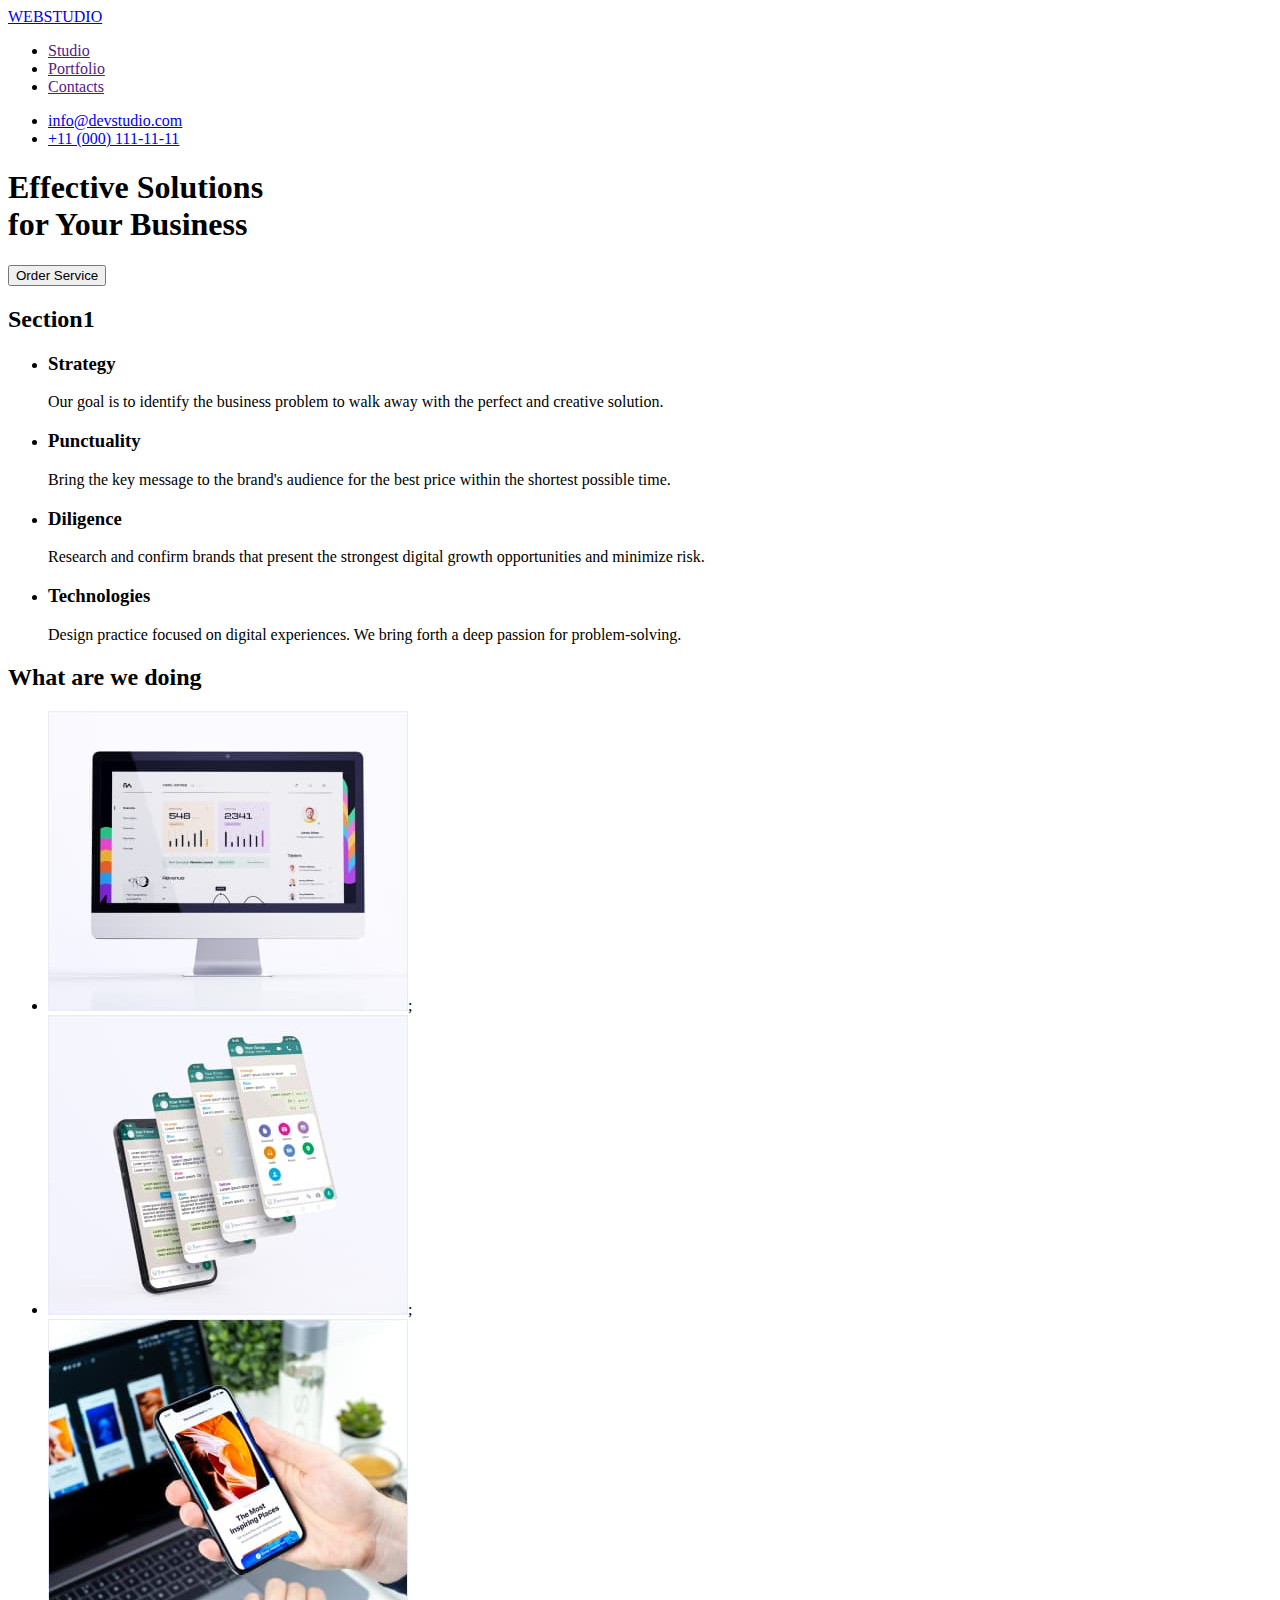
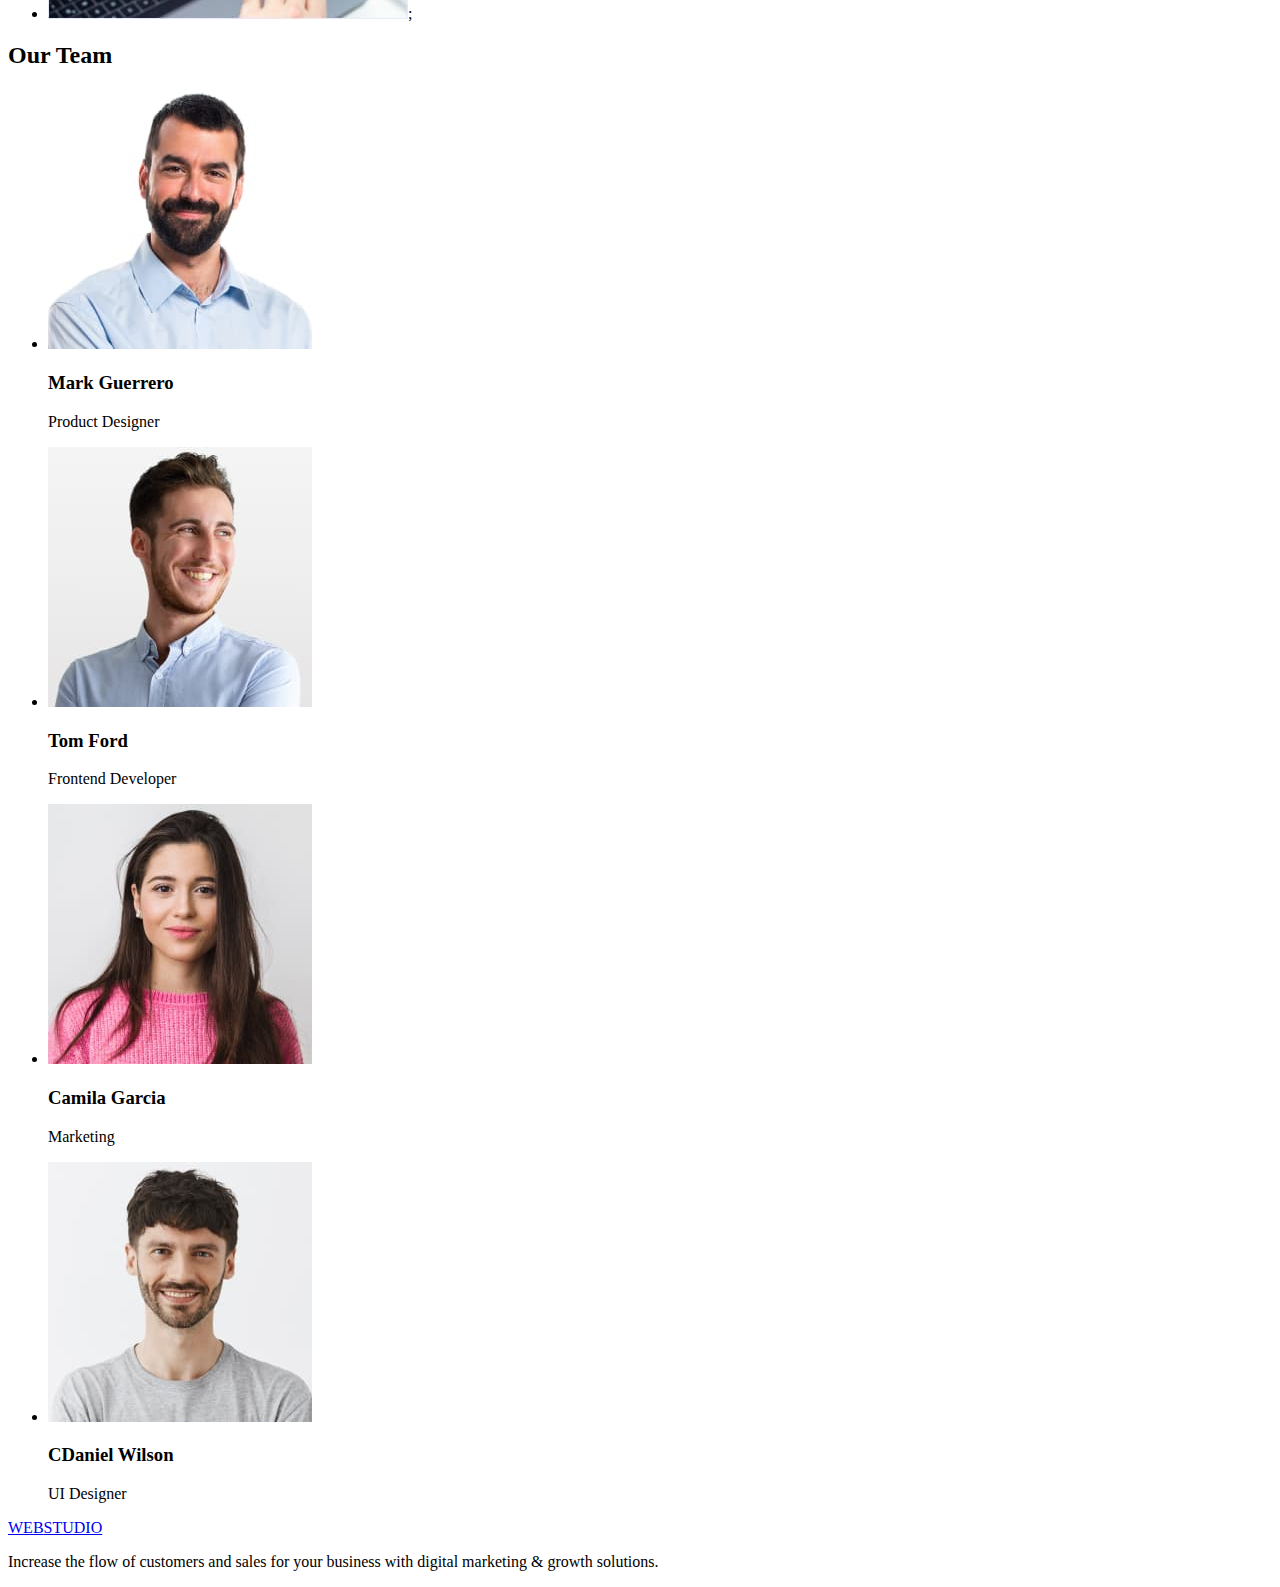
==== index.html @ e2bf5cfe "css images index.html" ====
<!DOCTYPE html>
<html lang="en">
  <head>
    <meta charset="UTF-8" />
    <meta http-equiv="X-UA-Compatible" content="IE=edge" />
    <meta name="viewport" content="width=device-width, initial-scale=1.0" />
    <title>Webstudio</title>
    <link rel="stylesheet" href="style.css" />
  </head>
  <body>
    <header>
      <nav>
        <a href="#"> <span>WEB</span>STUDIO</a>
        <ul>
          <li><a href="">Studio</a></li>
          <li><a href="">Portfolio</a></li>
          <li><a href="">Contacts</a></li>
        </ul>
      </nav>
        <ul>
          <li><a href="mailto:info@devstudio.com">info@devstudio.com</a></li>
          <li><a href="tel:+110001111111">+11 (000) 111-11-11</a></li>
        </ul>
    </header>
    <main>
      <section>
        <h1>
          Effective Solutions <br />
          for Your Business
        </h1>
        <button type="button">Order Service</button>
      </section>
      <section>
        <h2>Section1</h2>
        <ul>
          <li>
            <h3>Strategy</h3>
            <p>
              Our goal is to identify the business problem to walk away with the perfect and
              creative solution.
            </p>
          </li>
          <li>
            <h3>Punctuality</h3>
            <p>
              Bring the key message to the brand's audience for the best price within the shortest
              possible time.
            </p>
          </li>
          <li>
            <h3>Diligence</h3>
            <p>
              Research and confirm brands that present the strongest digital growth opportunities
              and minimize risk.
            </p>
          </li>
          <li>
            <h3>Technologies</h3>
            <p>
              Design practice focused on digital experiences. We bring forth a deep passion for
              problem-solving.
            </p>
          </li>
        </ul>
      </section>
      <section>
        <h2>What are we doing</h2>
        <ul>
          <li><img src="./images/img1.jpg" alt="personal computer" width="360" height="300" />;</li>
          <li><img src="./images/img2.jpg" alt="smartphone" width="360" height="300" />;</li>
          <li>
            <img src="./images/img3.jpg" alt="smartphone and notebook" width="360" height="300" />;
          </li>
        </ul>
      </section>
      <section>
        <h2>Our Team</h2>
        <ul>
          <li>
            <img src="./images/mark.jpg" alt="Mark Guerrero" width="264" height="260"/>
            <h3>Mark Guerrero</h3>
            <p>Product Designer</p>
          </li>
          <li>
            <img src="./images/tom.jpg" alt="Tom Ford" width="264" height="260" />
            <h3>Tom Ford</h3>
            <p>Frontend Developer</p>
          </li>
          <li>
            <img src="./images/camila.jpg" alt="Camila Garcia" width="264" height="260" />
            <h3>Camila Garcia</h3>
            <p>Marketing</p>
          </li>
          <li>
            <img src="./images/daniel.jpg" alt="Daniel Wilson" width="264" height="260" />
            <h3>CDaniel Wilson</h3>
            <p>UI Designer</p>
          </li>
        </ul>
      </section>
    </main>
    <footer>
        <a href="#"> <span>WEB</span>STUDIO</a>
      <p>
        Increase the flow of customers and sales for your business with digital marketing & growth
        solutions.
      </p>
    </footer>
  </body>
</html>
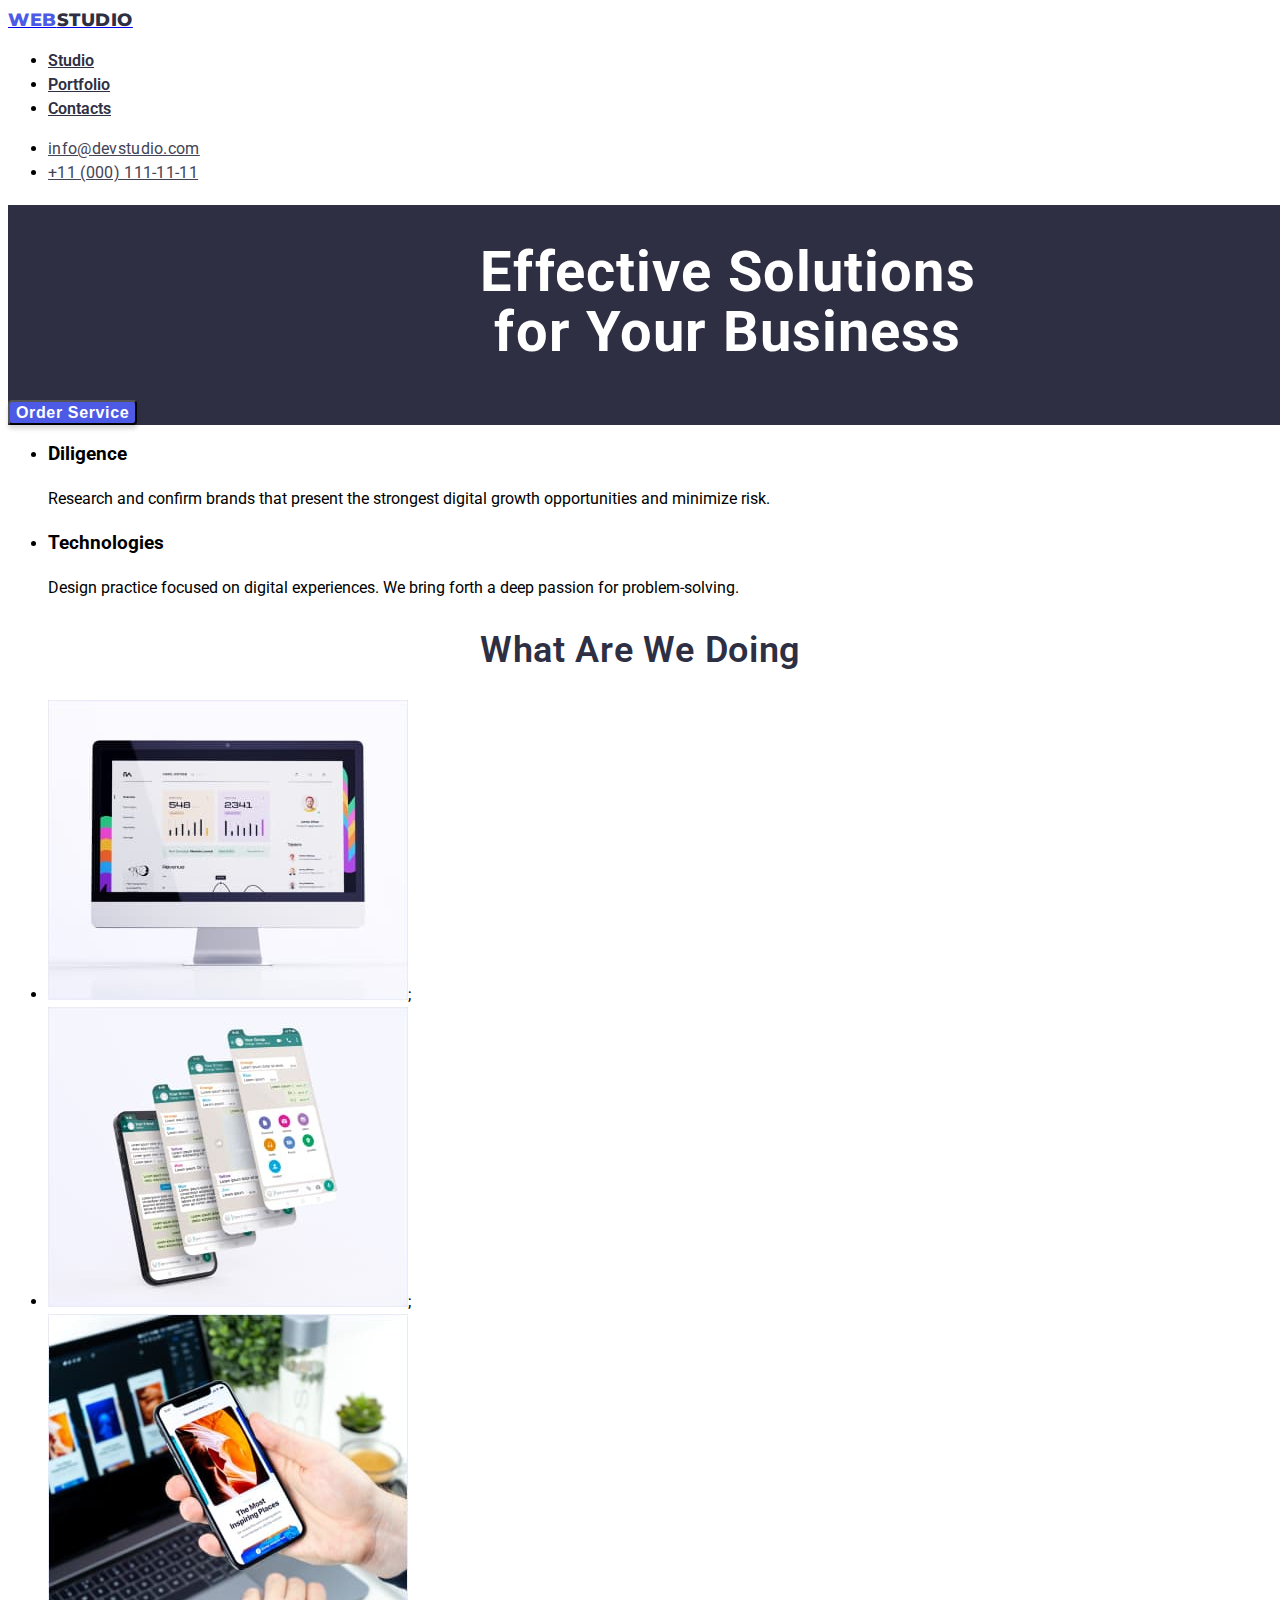
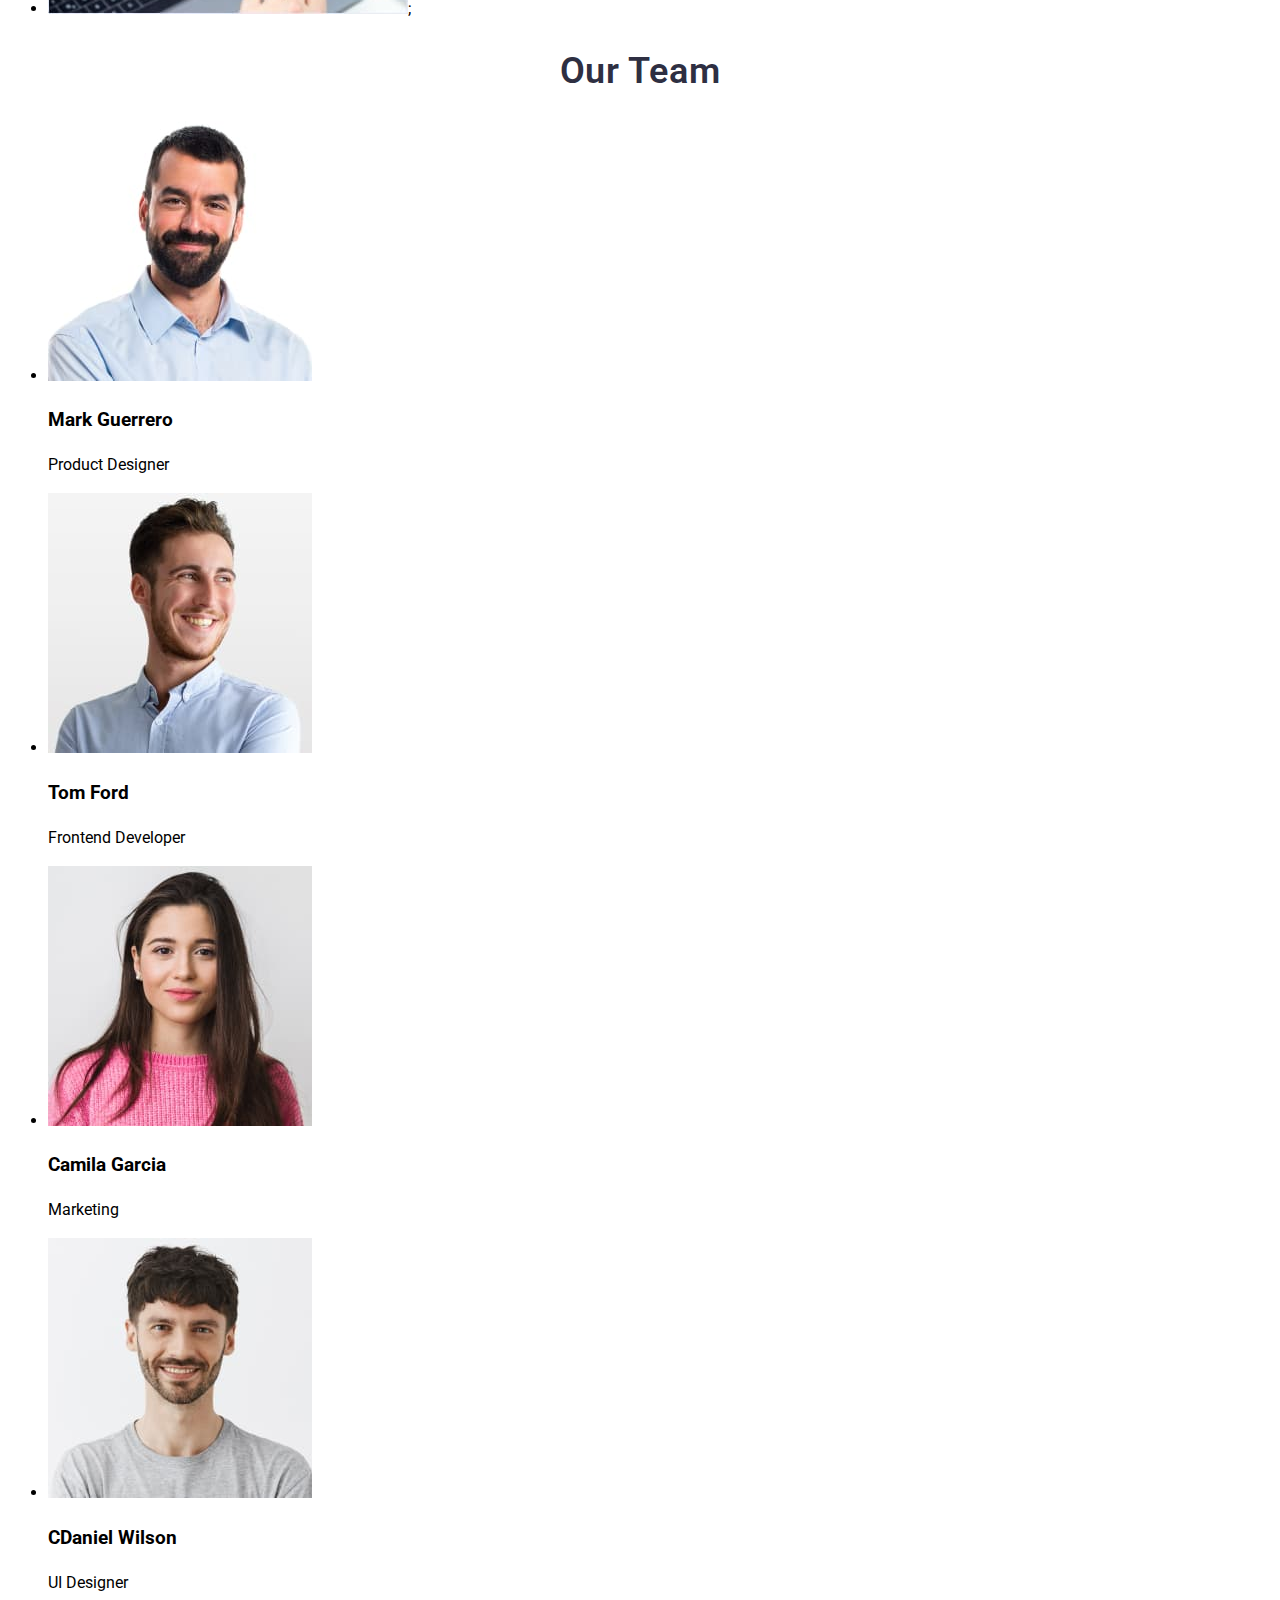
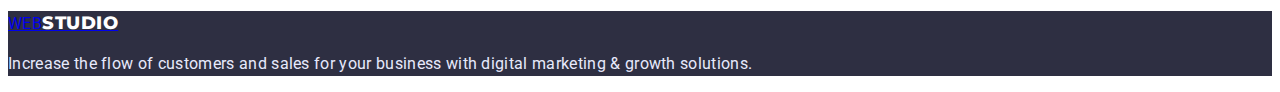
==== commit 7b1f0071: "goit-markup-hw-02" ====
--- a/index.html
+++ b/index.html
@@ -5,57 +5,60 @@
     <meta http-equiv="X-UA-Compatible" content="IE=edge" />
     <meta name="viewport" content="width=device-width, initial-scale=1.0" />
     <title>Webstudio</title>
-    <link rel="stylesheet" href="style.css" />
+    <link href="https://fonts.googleapis.com/css2?family=Montserrat:wght@400;700&family=Roboto:wght@400;700&display=swap" rel="stylesheet">
+    <link href="https://fonts.googleapis.com/css2?family=Montserrat:wght@400;700&family=Roboto:wght@400;700&display=swap" rel="stylesheet">
+    <link rel="stylesheet" href="./css/style.css" />
+    <link rel="preconnect" href="https://fonts.googleapis.com" />
   </head>
   <body>
     <header>
-      <nav>
-        <a href="#"> <span>WEB</span>STUDIO</a>
+      <nav class="nav-panel">
+        <a href="index.html"> <span class="logo">WEB</span><span class="studio-black">STUDIO</span></a>
         <ul>
-          <li><a href="">Studio</a></li>
-          <li><a href="">Portfolio</a></li>
-          <li><a href="">Contacts</a></li>
+          <li><a href="index.html" class="link">Studio</a></li>
+          <li><a href="portfolio.html" class="link">Portfolio</a></li>
+          <li><a href="" class="link">Contacts</a></li>
         </ul>
       </nav>
-        <ul>
-          <li><a href="mailto:info@devstudio.com">info@devstudio.com</a></li>
-          <li><a href="tel:+110001111111">+11 (000) 111-11-11</a></li>
-        </ul>
+      <ul>
+        <li><a href="mailto:info@devstudio.com" class="contacts">info@devstudio.com</a></li>
+        <li><a href="tel:+110001111111" class="contacts">+11 (000) 111-11-11</a></li>
+      </ul>
     </header>
     <main>
-      <section>
-        <h1>
+      <section class="hero">
+        <h1 class="main-text">
           Effective Solutions <br />
           for Your Business
         </h1>
-        <button type="button">Order Service</button>
+        <button type="button" class="main-butt">Order Service</button>
       </section>
-      <section>
+      <section class="section-title">
         <h2>Section1</h2>
         <ul>
           <li>
-            <h3>Strategy</h3>
+            <h3 class="tittle">Strategy</h3>
             <p>
               Our goal is to identify the business problem to walk away with the perfect and
               creative solution.
             </p>
           </li>
           <li>
-            <h3>Punctuality</h3>
+            <h3 class="tittle">Punctuality</h3>
             <p>
               Bring the key message to the brand's audience for the best price within the shortest
               possible time.
             </p>
           </li>
           <li>
-            <h3>Diligence</h3>
+            <h3 class="tittle">Diligence</h3>
             <p>
               Research and confirm brands that present the strongest digital growth opportunities
               and minimize risk.
             </p>
           </li>
           <li>
-            <h3>Technologies</h3>
+            <h3 class="tittle">Technologies</h3>
             <p>
               Design practice focused on digital experiences. We bring forth a deep passion for
               problem-solving.
@@ -63,8 +66,8 @@
           </li>
         </ul>
       </section>
-      <section>
-        <h2>What are we doing</h2>
+      <section class="section-title">
+        <h2 class="tittle-to">What are we doing</h2>
         <ul>
           <li><img src="./images/img1.jpg" alt="personal computer" width="360" height="300" />;</li>
           <li><img src="./images/img2.jpg" alt="smartphone" width="360" height="300" />;</li>
@@ -74,10 +77,10 @@
         </ul>
       </section>
       <section>
-        <h2>Our Team</h2>
+        <h2 class="tittle-to">Our Team</h2>
         <ul>
           <li>
-            <img src="./images/mark.jpg" alt="Mark Guerrero" width="264" height="260"/>
+            <img src="./images/mark.jpg" alt="Mark Guerrero" width="264" height="260" />
             <h3>Mark Guerrero</h3>
             <p>Product Designer</p>
           </li>
@@ -99,8 +102,8 @@
         </ul>
       </section>
     </main>
-    <footer>
-        <a href="#"> <span>WEB</span>STUDIO</a>
+    <footer class="footer">
+      <a href="index.html"> <span class="logo">WEB</span><span class="studio-white">STUDIO</span></a>
       <p>
         Increase the flow of customers and sales for your business with digital marketing & growth
         solutions.
--- a/css/style.css
+++ b/css/style.css
@@ -0,0 +1,134 @@
+:root {
+  --main-link-color: #4d5ae5;
+  --main-shadows-color: #2e2f42;
+  --text-body: #434455;
+  --main-color-white: #ffffff;
+  --helper-text: #8e8f99;
+  --accent-color: #e7e9fc;
+  --cloud-color: #f4f4fd;
+}
+body {
+  font-family: Roboto, sans-serif;
+  font-style: normal;
+  line-height: 1.5;
+  color: var(--text-color);
+  background-color: var(--main-color-white);
+}
+.nav-panel .logo {
+    font-family: 'Montserrat', sans-serif;
+  font-style: normal;
+  font-weight: 800;
+  font-size: 18px;
+  line-height: 24px;
+  letter-spacing: 0.03em;
+  color: var(--main-link-color);
+}
+
+.nav-panel .studio-black {
+    font-family: 'Montserrat', sans-serif;
+  font-style: normal;
+  font-weight: 800;
+  font-size: 18px;
+  line-height: 24px;
+  letter-spacing: 0.03em;
+  color: var(--main-shadows-color);
+}
+.studio-white{
+    font-family: 'Montserrat', sans-serif;
+    font-style: normal;
+  font-weight: 800;
+  font-size: 18px;
+  line-height: 24px;
+  letter-spacing: 0.03em;
+  color:var(--main-color-white)
+}
+.tittle-to {
+  font-weight: 600;
+  font-size: 36px;
+  line-height: 40px;
+  text-align: center;
+  letter-spacing: 0.02em;
+  text-transform: capitalize;
+  color: var(--main-shadows-color);
+}
+.link {
+  color: var(--main-shadows-color);
+  font-weight: 600;
+}
+.link:active {
+  color: var(--main-link-color);
+}
+.contacts {
+  font-weight: 400;
+  font-size: 16px;
+  line-height: 24px;
+  letter-spacing: 0.02em;
+}
+.main-text {
+  font-family: 'Roboto';
+  font-style: normal;
+  font-weight: 600;
+  font-size: 56px;
+  line-height: 60px;
+  text-align: center;
+  letter-spacing: 0.02em;
+}
+.contacts {
+  color: var(--text-body);
+}
+.contacts:hover {
+  color: var(--main-link-color);
+}
+.hero {
+  position: absolute;
+  width: 1440px;
+  background-color: #2e2f42;
+}
+.main-text {
+  color: var(--main-color-white);
+  font-style: normal;
+  font-weight: 700;
+  font-size: 56px;
+  line-height: 60px;
+}
+.main-butt {
+  font-style: normal;
+  font-weight: 600;
+  font-size: 16px;
+  line-height: 19px;
+  display: flex;
+  align-items: center;
+  letter-spacing: 0.04em;
+  color: var(--main-color-white);
+  background-color: var(--main-link-color);
+  box-shadow: 0px 4px 4px rgba(0, 0, 0, 0.15);
+  border-radius: 4px;
+}
+.main-butt:active {
+  color: var(--main-color-white);
+  background-color: #404bbf;
+  box-shadow: 0px 4px 4px rgba(0, 0, 0, 0.15);
+  border-radius: 4px;
+}
+.footer {
+  background-color: var(--main-shadows-color);
+  color: var(--accent-color);
+  font-style: normal;
+  font-weight: 400;
+  font-size: 16px;
+  line-height: 24px;
+  letter-spacing: 0.02em;
+}
+.button {
+  color: var(--main-link-color);
+  background-color: var(--cloud-color);
+  border: 1px solid #e7e9fc;
+  border-radius: 4px;
+  height: 48px;
+}
+.button:hover {
+  color: var(--main-color-white);
+  background-color: var(--main-link-color);
+  border: 1px solid #e7e9fc;
+  border-radius: 4px;
+}
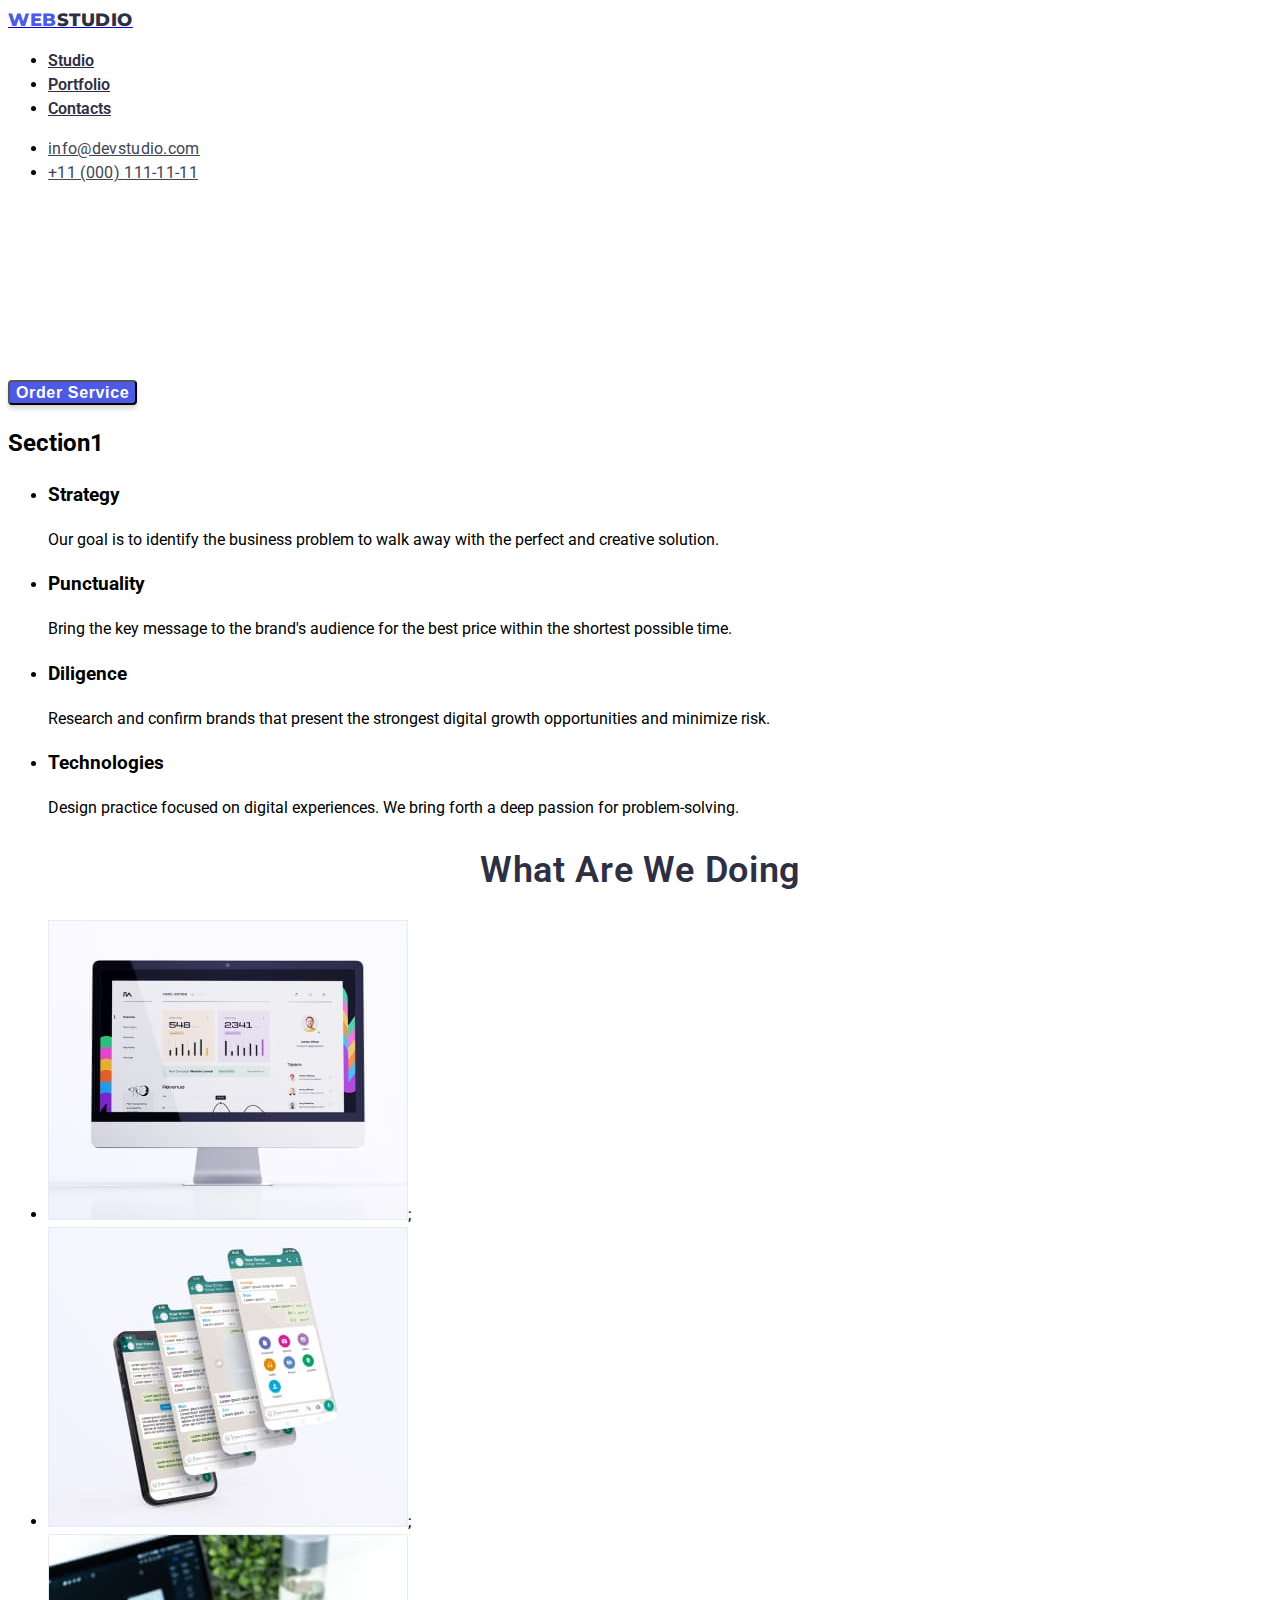
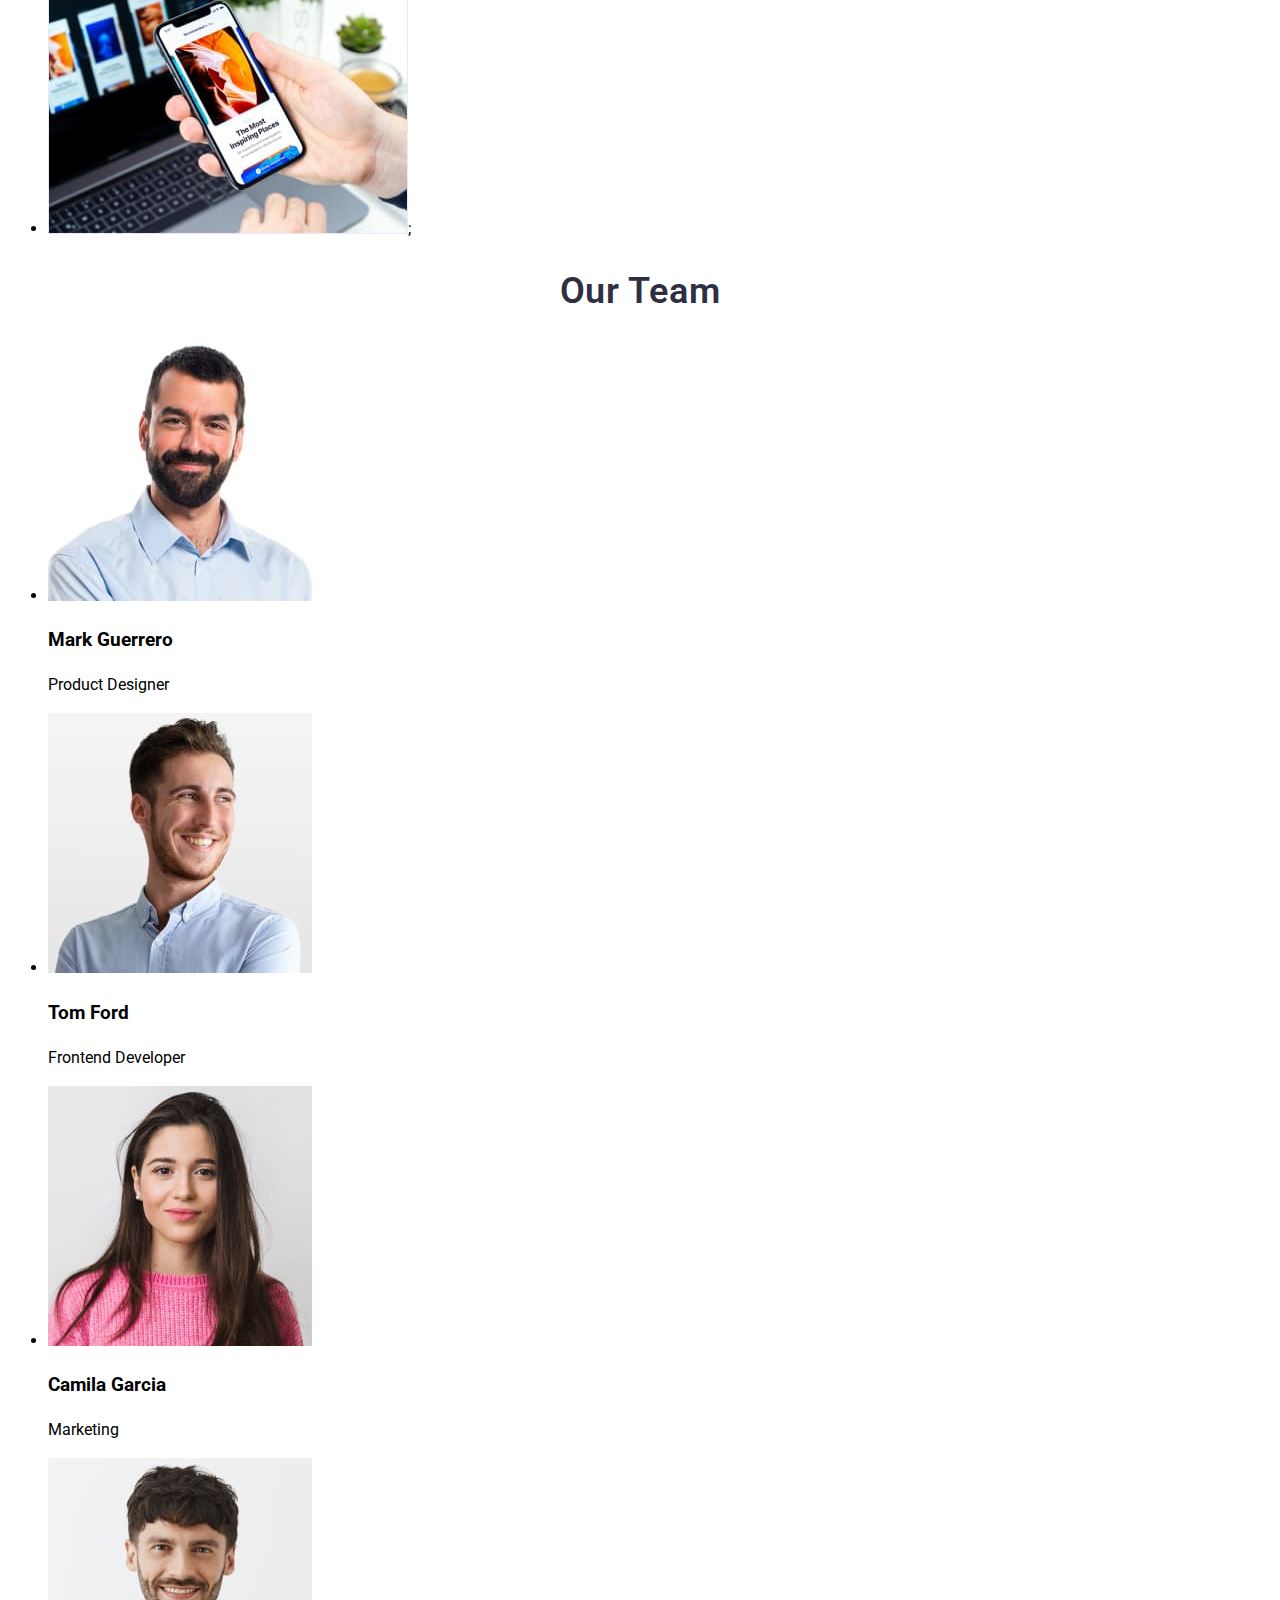
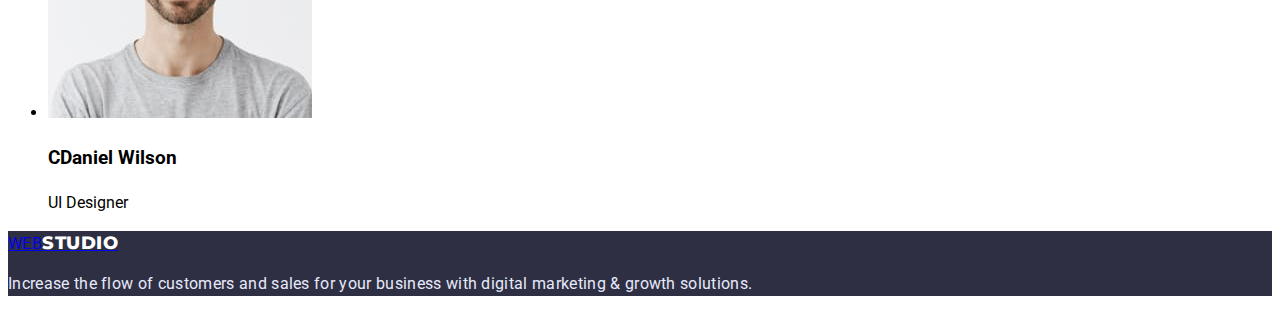
==== commit d95463f2: "q" ====
--- a/index.html
+++ b/index.html
@@ -5,8 +5,7 @@
     <meta http-equiv="X-UA-Compatible" content="IE=edge" />
     <meta name="viewport" content="width=device-width, initial-scale=1.0" />
     <title>Webstudio</title>
-    <link href="https://fonts.googleapis.com/css2?family=Montserrat:wght@400;700&family=Roboto:wght@400;700&display=swap" rel="stylesheet">
-    <link href="https://fonts.googleapis.com/css2?family=Montserrat:wght@400;700&family=Roboto:wght@400;700&display=swap" rel="stylesheet">
+    <link href="https://fonts.googleapis.com/css2?family=Montserrat:wght@400;700&family=Raleway:wght@700&family=Roboto:wght@400;500;700;900&display=swap" rel="stylesheet">
     <link rel="stylesheet" href="./css/style.css" />
     <link rel="preconnect" href="https://fonts.googleapis.com" />
   </head>
--- a/css/style.css
+++ b/css/style.css
@@ -42,6 +42,9 @@
   letter-spacing: 0.03em;
   color:var(--main-color-white)
 }
+.tittle{
+
+}
 .tittle-to {
   font-weight: 600;
   font-size: 36px;
@@ -79,7 +82,7 @@
 .contacts:hover {
   color: var(--main-link-color);
 }
-.hero {
+.her.o {
   position: absolute;
   width: 1440px;
   background-color: #2e2f42;
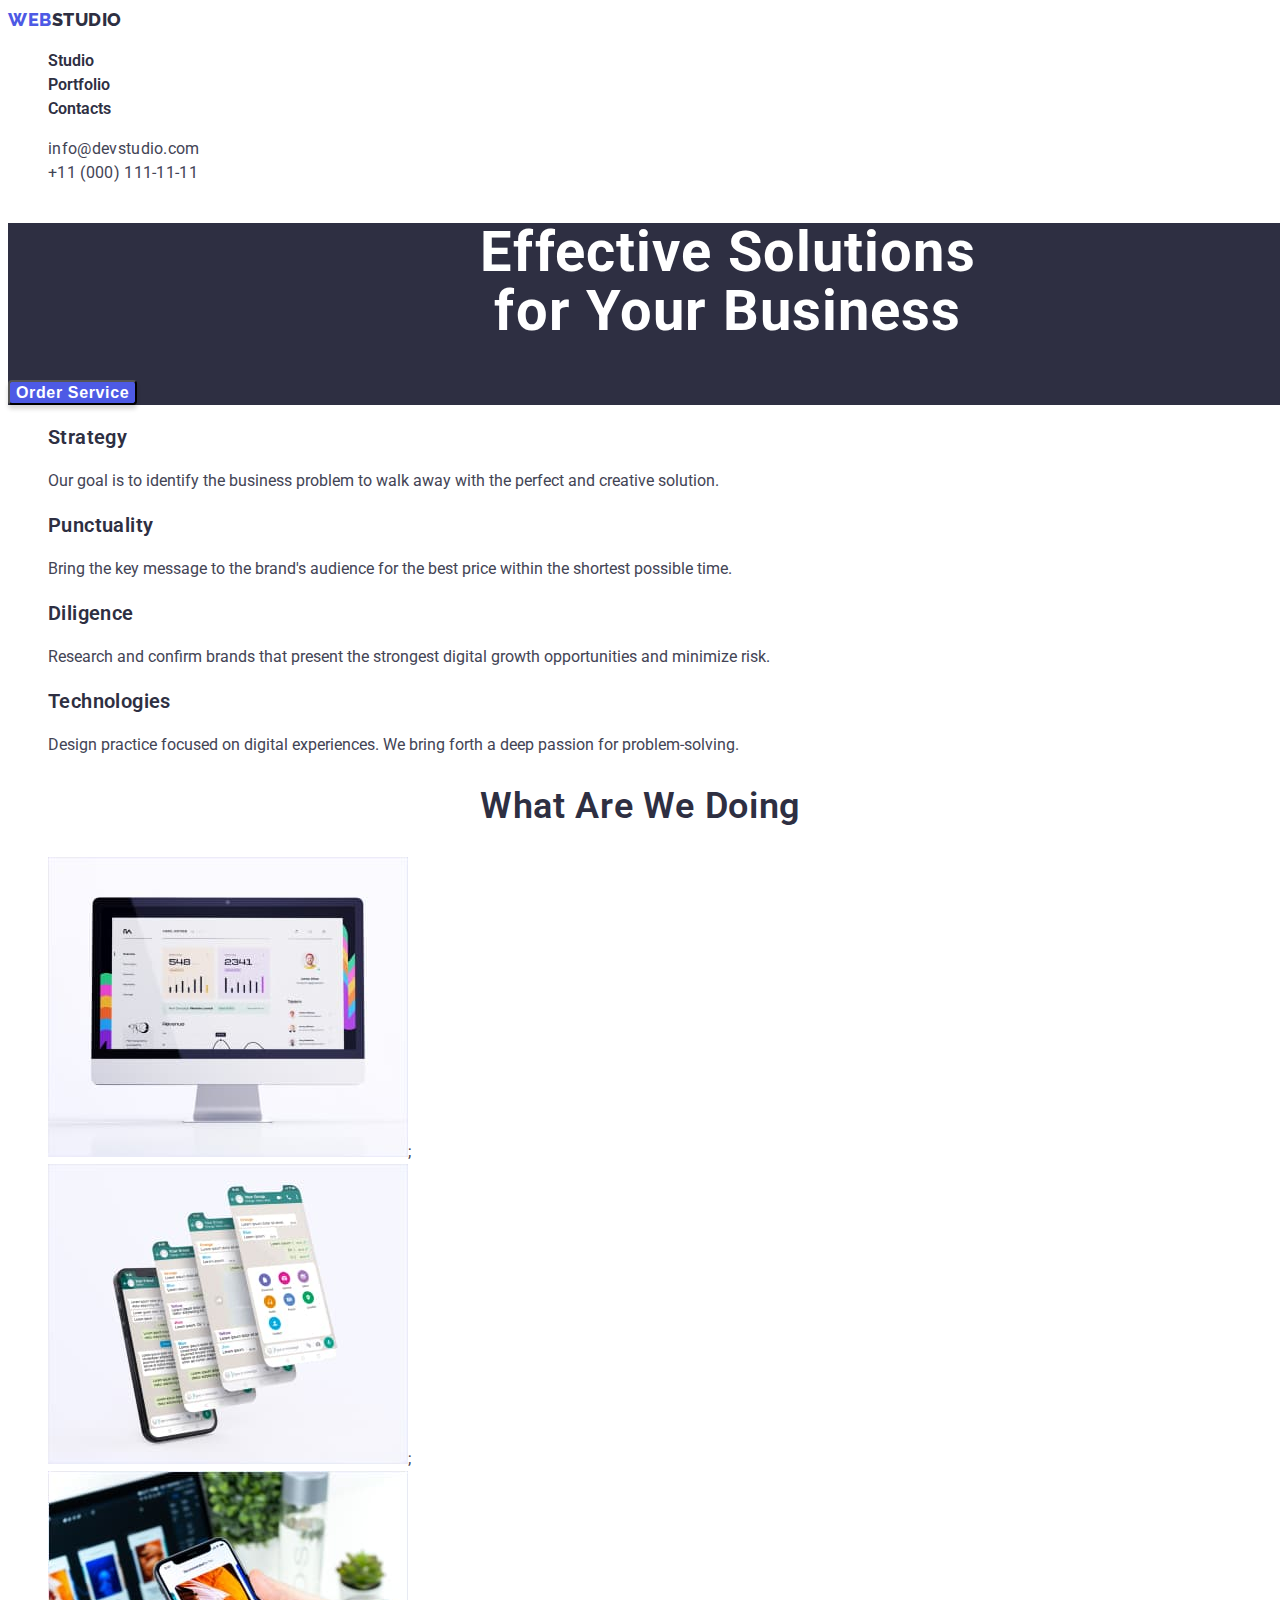
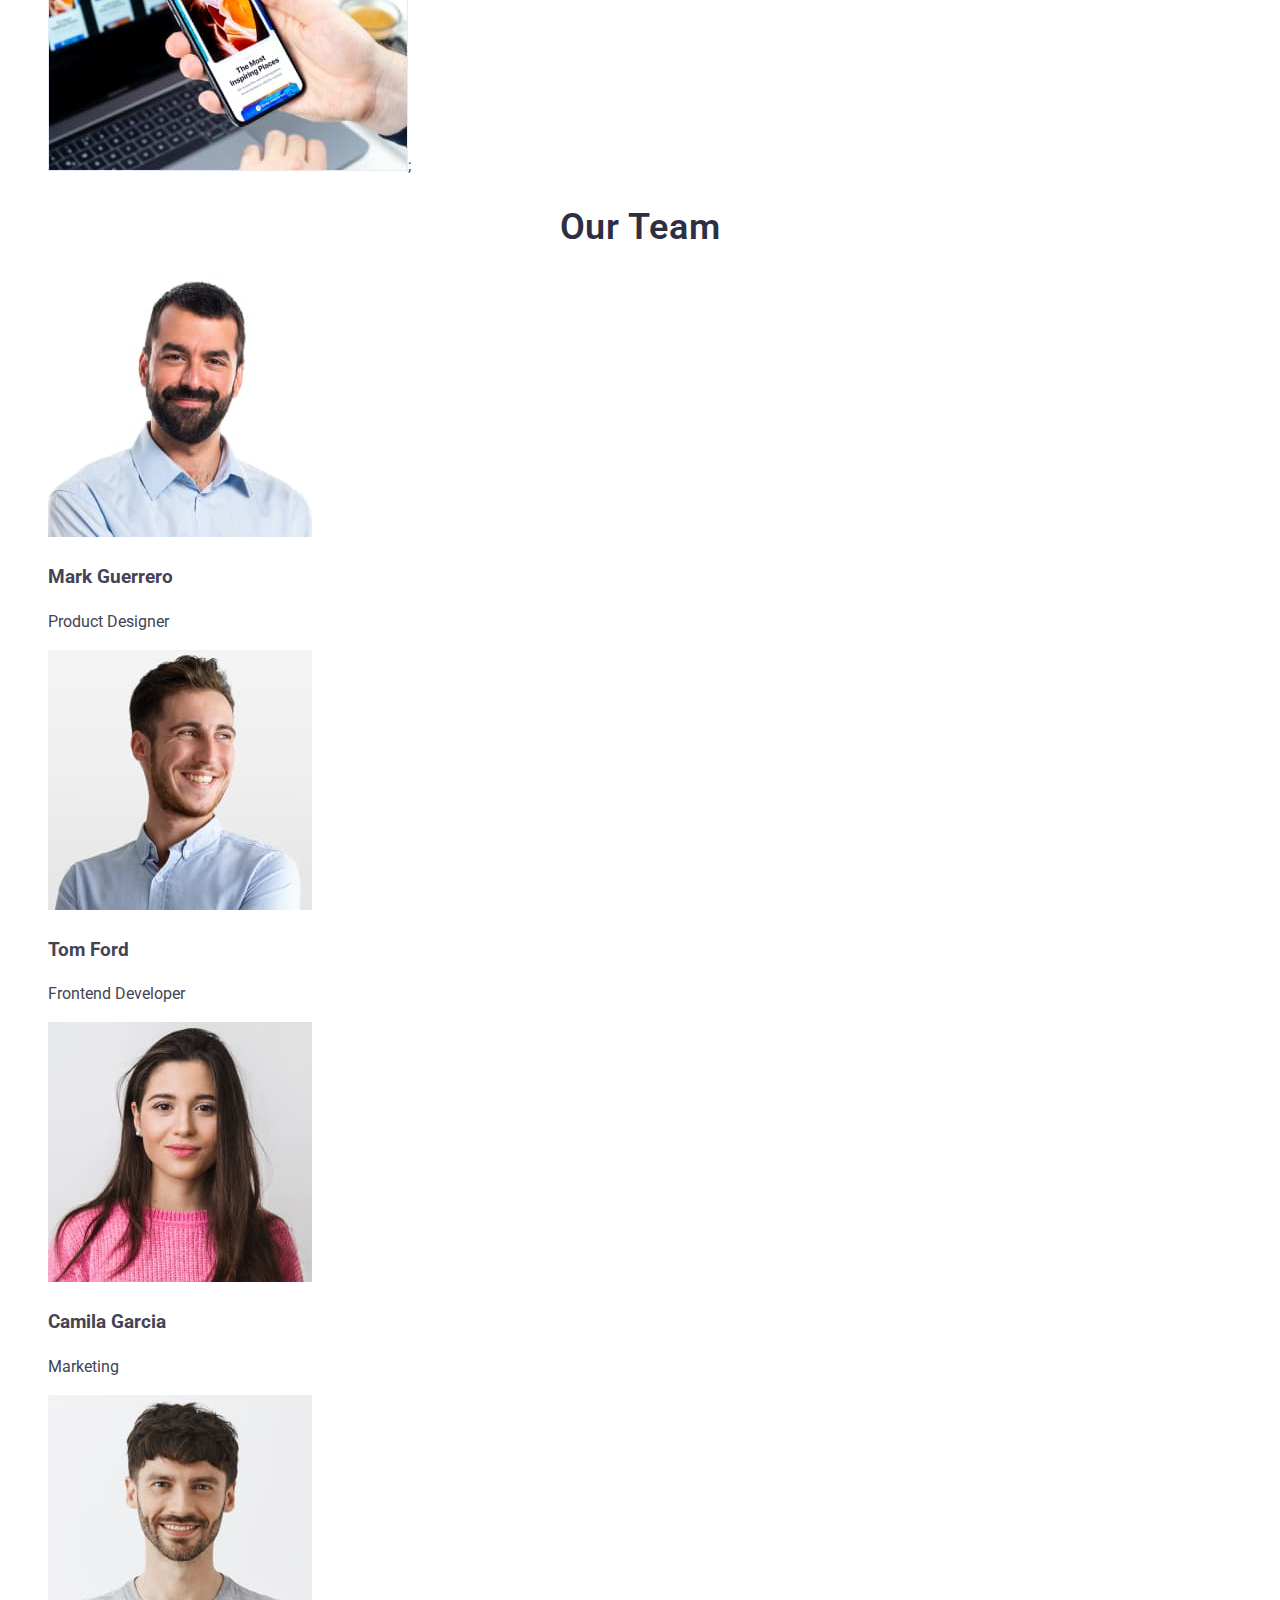
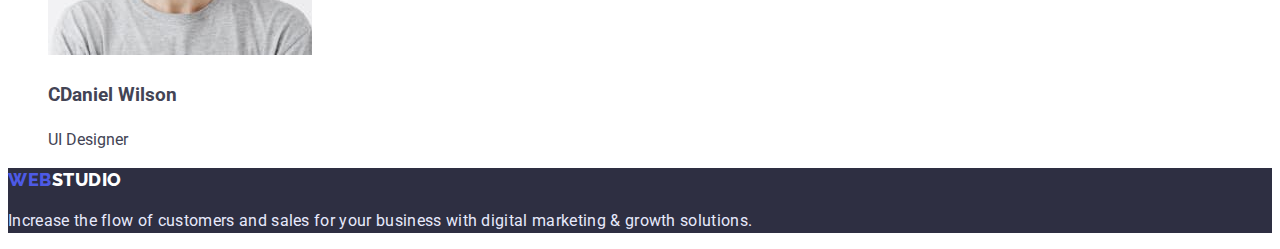
==== commit ec772b6b: "goit-markup-hv-02" ====
--- a/index.html
+++ b/index.html
@@ -12,14 +12,14 @@
   <body>
     <header>
       <nav class="nav-panel">
-        <a href="index.html"> <span class="logo">WEB</span><span class="studio-black">STUDIO</span></a>
-        <ul>
+        <a href="index.html" class="logotype"> <span class="logo">WEB</span><span class="studio-black">STUDIO</span></a>
+        <ul class="list">
           <li><a href="index.html" class="link">Studio</a></li>
           <li><a href="portfolio.html" class="link">Portfolio</a></li>
           <li><a href="" class="link">Contacts</a></li>
         </ul>
       </nav>
-      <ul>
+      <ul class="list">
         <li><a href="mailto:info@devstudio.com" class="contacts">info@devstudio.com</a></li>
         <li><a href="tel:+110001111111" class="contacts">+11 (000) 111-11-11</a></li>
       </ul>
@@ -33,8 +33,8 @@
         <button type="button" class="main-butt">Order Service</button>
       </section>
       <section class="section-title">
-        <h2>Section1</h2>
-        <ul>
+        <h2 class="section1">Section1</h2>
+        <ul class="list">
           <li>
             <h3 class="tittle">Strategy</h3>
             <p>
@@ -67,7 +67,7 @@
       </section>
       <section class="section-title">
         <h2 class="tittle-to">What are we doing</h2>
-        <ul>
+        <ul class="list">
           <li><img src="./images/img1.jpg" alt="personal computer" width="360" height="300" />;</li>
           <li><img src="./images/img2.jpg" alt="smartphone" width="360" height="300" />;</li>
           <li>
@@ -77,7 +77,7 @@
       </section>
       <section>
         <h2 class="tittle-to">Our Team</h2>
-        <ul>
+        <ul class="list">
           <li>
             <img src="./images/mark.jpg" alt="Mark Guerrero" width="264" height="260" />
             <h3>Mark Guerrero</h3>
@@ -102,7 +102,7 @@
       </section>
     </main>
     <footer class="footer">
-      <a href="index.html"> <span class="logo">WEB</span><span class="studio-white">STUDIO</span></a>
+      <a href="index.html" class="logotype"> <span class="logo">WEB</span><span class="studio-white">STUDIO</span></a>
       <p>
         Increase the flow of customers and sales for your business with digital marketing & growth
         solutions.
--- a/css/style.css
+++ b/css/style.css
@@ -8,47 +8,62 @@
   --cloud-color: #f4f4fd;
 }
 body {
-  font-family: Roboto, sans-serif;
-  font-style: normal;
+  font-family: 'Roboto', sans-serif;
   line-height: 1.5;
-  color: var(--text-color);
-  background-color: var(--main-color-white);
+  color:var(--text-body);
+  background-color :(var)--main-color-white;
 }
-.nav-panel .logo {
-    font-family: 'Montserrat', sans-serif;
-  font-style: normal;
+.section1{
+  display: none;
+}
+.logo 
+{
+    font-family: 'Raleway', sans-serif;
   font-weight: 800;
   font-size: 18px;
-  line-height: 24px;
+  line-height: 1.33;
   letter-spacing: 0.03em;
   color: var(--main-link-color);
+  text-decoration: none;
+}
+.logotype{
+  text-decoration: none;
+}
+.studio-black {
+  font-family: 'Raleway', sans-serif;
+  font-weight: 800;
+  font-size: 18px;
+  line-height: 1.33;
+  letter-spacing: 0.03em;
+  color: var(--main-shadows-color);
+  text-decoration: none;
 }
 
-.nav-panel .studio-black {
-    font-family: 'Montserrat', sans-serif;
-  font-style: normal;
+.studio-white{
+  font-family: 'Raleway', sans-serif;
   font-weight: 800;
   font-size: 18px;
-  line-height: 24px;
+  line-height: 1.33;
   letter-spacing: 0.03em;
-  color: var(--main-shadows-color);
-}
-.studio-white{
-    font-family: 'Montserrat', sans-serif;
-    font-style: normal;
-  font-weight: 800;
-  font-size: 18px;
-  line-height: 24px;
-  letter-spacing: 0.03em;
-  color:var(--main-color-white)
+  color:var(--main-color-white);
+  text-decoration: none;
 }
 .tittle{
+  font-weight: 600;
+font-size: 20px;
+line-height: 1.2;
+letter-spacing: 0.02em;
+color:var(--main-shadows-color)
 
+
+}
+.list{
+  list-style-type: none;
 }
 .tittle-to {
   font-weight: 600;
   font-size: 36px;
-  line-height: 40px;
+  line-height: 1.11;
   text-align: center;
   letter-spacing: 0.02em;
   text-transform: capitalize;
@@ -57,22 +72,26 @@
 .link {
   color: var(--main-shadows-color);
   font-weight: 600;
+  text-decoration: none;
 }
 .link:active {
   color: var(--main-link-color);
 }
+.link:hover {
+  color: var(--main-link-color);}
 .contacts {
   font-weight: 400;
   font-size: 16px;
-  line-height: 24px;
+  line-height: 1.5;
   letter-spacing: 0.02em;
+  text-decoration: none;
 }
 .main-text {
   font-family: 'Roboto';
   font-style: normal;
   font-weight: 600;
   font-size: 56px;
-  line-height: 60px;
+  line-height: 1.07;
   text-align: center;
   letter-spacing: 0.02em;
 }
@@ -82,23 +101,20 @@
 .contacts:hover {
   color: var(--main-link-color);
 }
-.her.o {
-  position: absolute;
+.hero {
   width: 1440px;
   background-color: #2e2f42;
 }
 .main-text {
   color: var(--main-color-white);
-  font-style: normal;
   font-weight: 700;
   font-size: 56px;
-  line-height: 60px;
+  line-height: 1.07;
 }
 .main-butt {
-  font-style: normal;
   font-weight: 600;
   font-size: 16px;
-  line-height: 19px;
+  line-height: 1.2;
   display: flex;
   align-items: center;
   letter-spacing: 0.04em;
@@ -116,10 +132,9 @@
 .footer {
   background-color: var(--main-shadows-color);
   color: var(--accent-color);
-  font-style: normal;
   font-weight: 400;
   font-size: 16px;
-  line-height: 24px;
+  line-height: 1.5;
   letter-spacing: 0.02em;
 }
 .button {
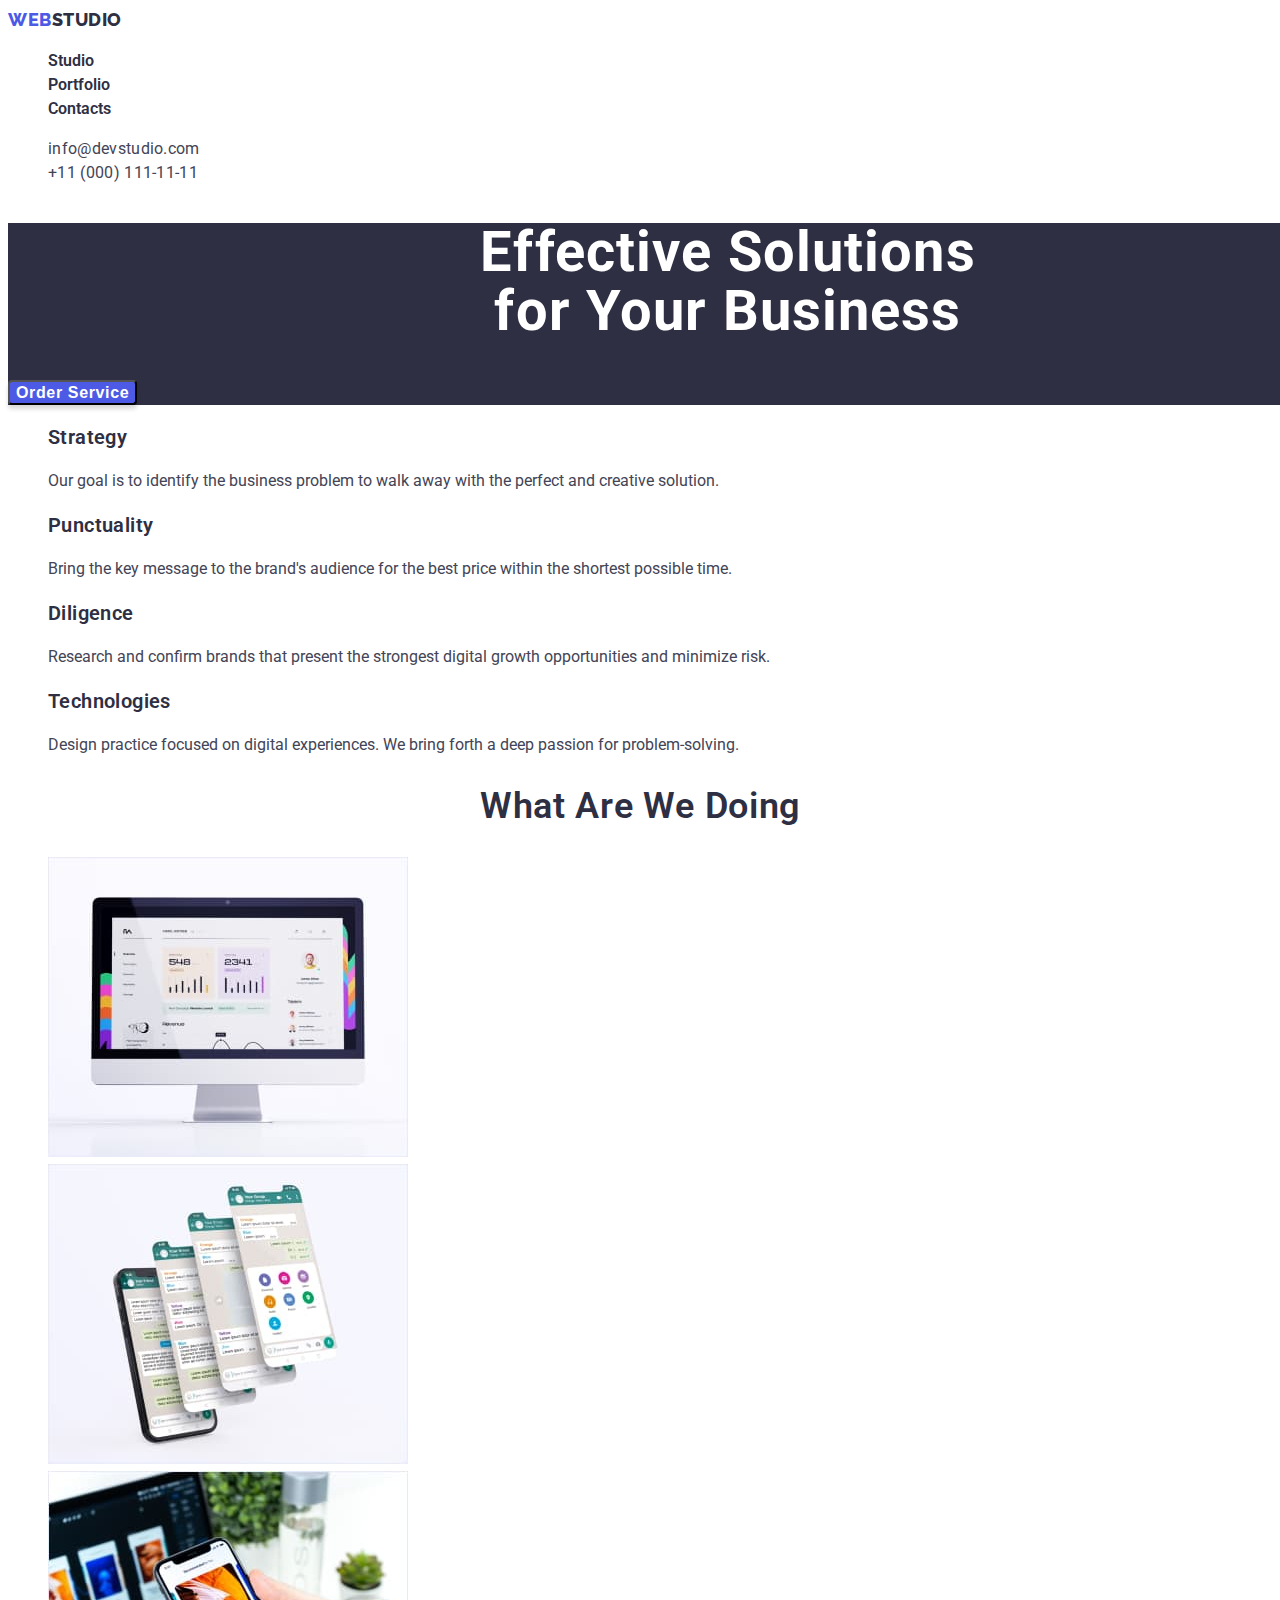
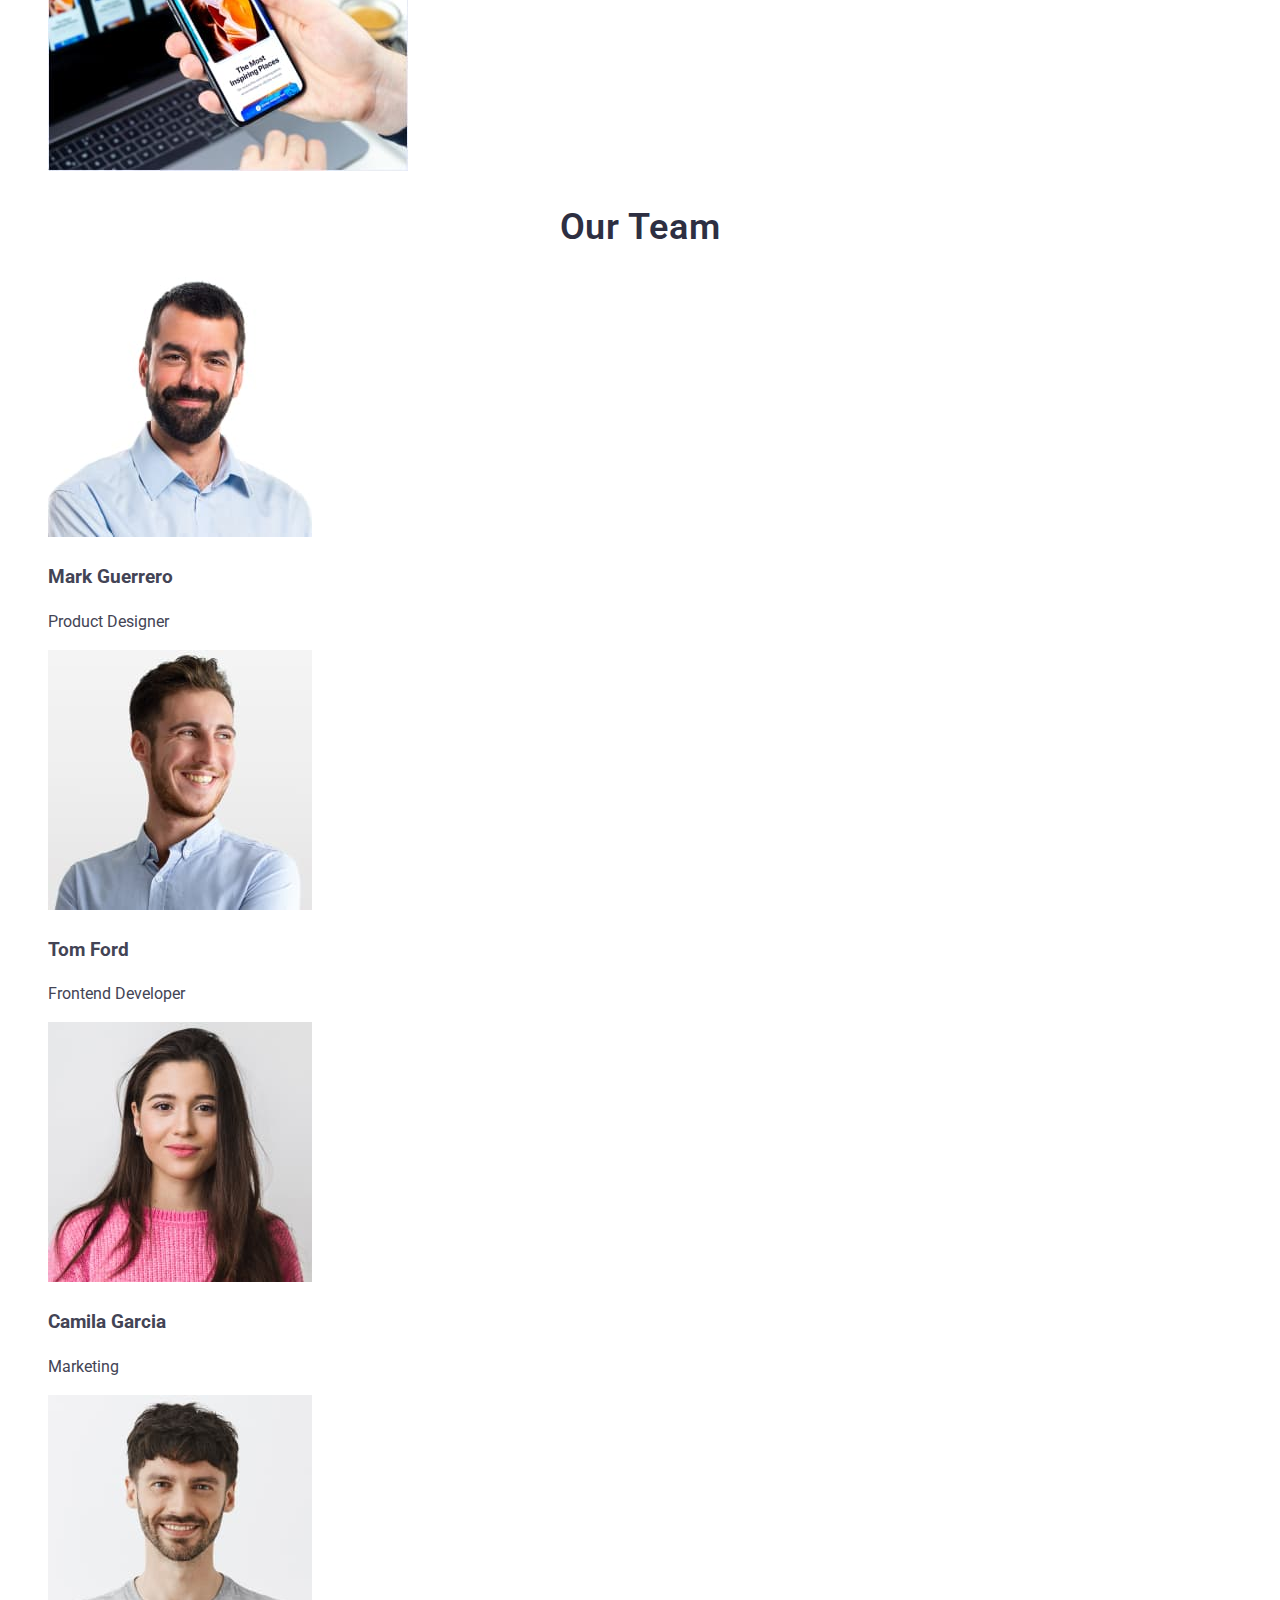
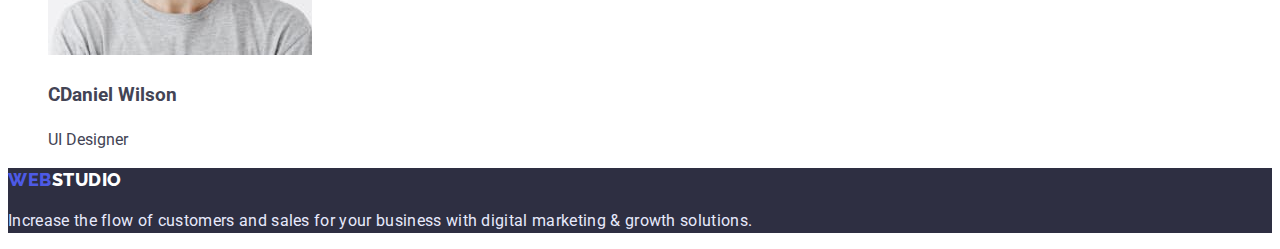
==== commit b04d2769: "Update index.html" ====
--- a/index.html
+++ b/index.html
@@ -68,10 +68,10 @@
       <section class="section-title">
         <h2 class="tittle-to">What are we doing</h2>
         <ul class="list">
-          <li><img src="./images/img1.jpg" alt="personal computer" width="360" height="300" />;</li>
-          <li><img src="./images/img2.jpg" alt="smartphone" width="360" height="300" />;</li>
+          <li><img src="./images/img1.jpg" alt="personal computer" width="360" height="300" /></li>
+          <li><img src="./images/img2.jpg" alt="smartphone" width="360" height="300" /></li>
           <li>
-            <img src="./images/img3.jpg" alt="smartphone and notebook" width="360" height="300" />;
+            <img src="./images/img3.jpg" alt="smartphone and notebook" width="360" height="300" />
           </li>
         </ul>
       </section>
--- a/css/style.css
+++ b/css/style.css
@@ -53,7 +53,7 @@
 font-size: 20px;
 line-height: 1.2;
 letter-spacing: 0.02em;
-color:var(--main-shadows-color)
+color:var(--main-shadows-color) 
 
 
 }
@@ -150,3 +150,6 @@
   border: 1px solid #e7e9fc;
   border-radius: 4px;
 }
+.buttons-menu{
+  background-color:#E5E5E5;
+}
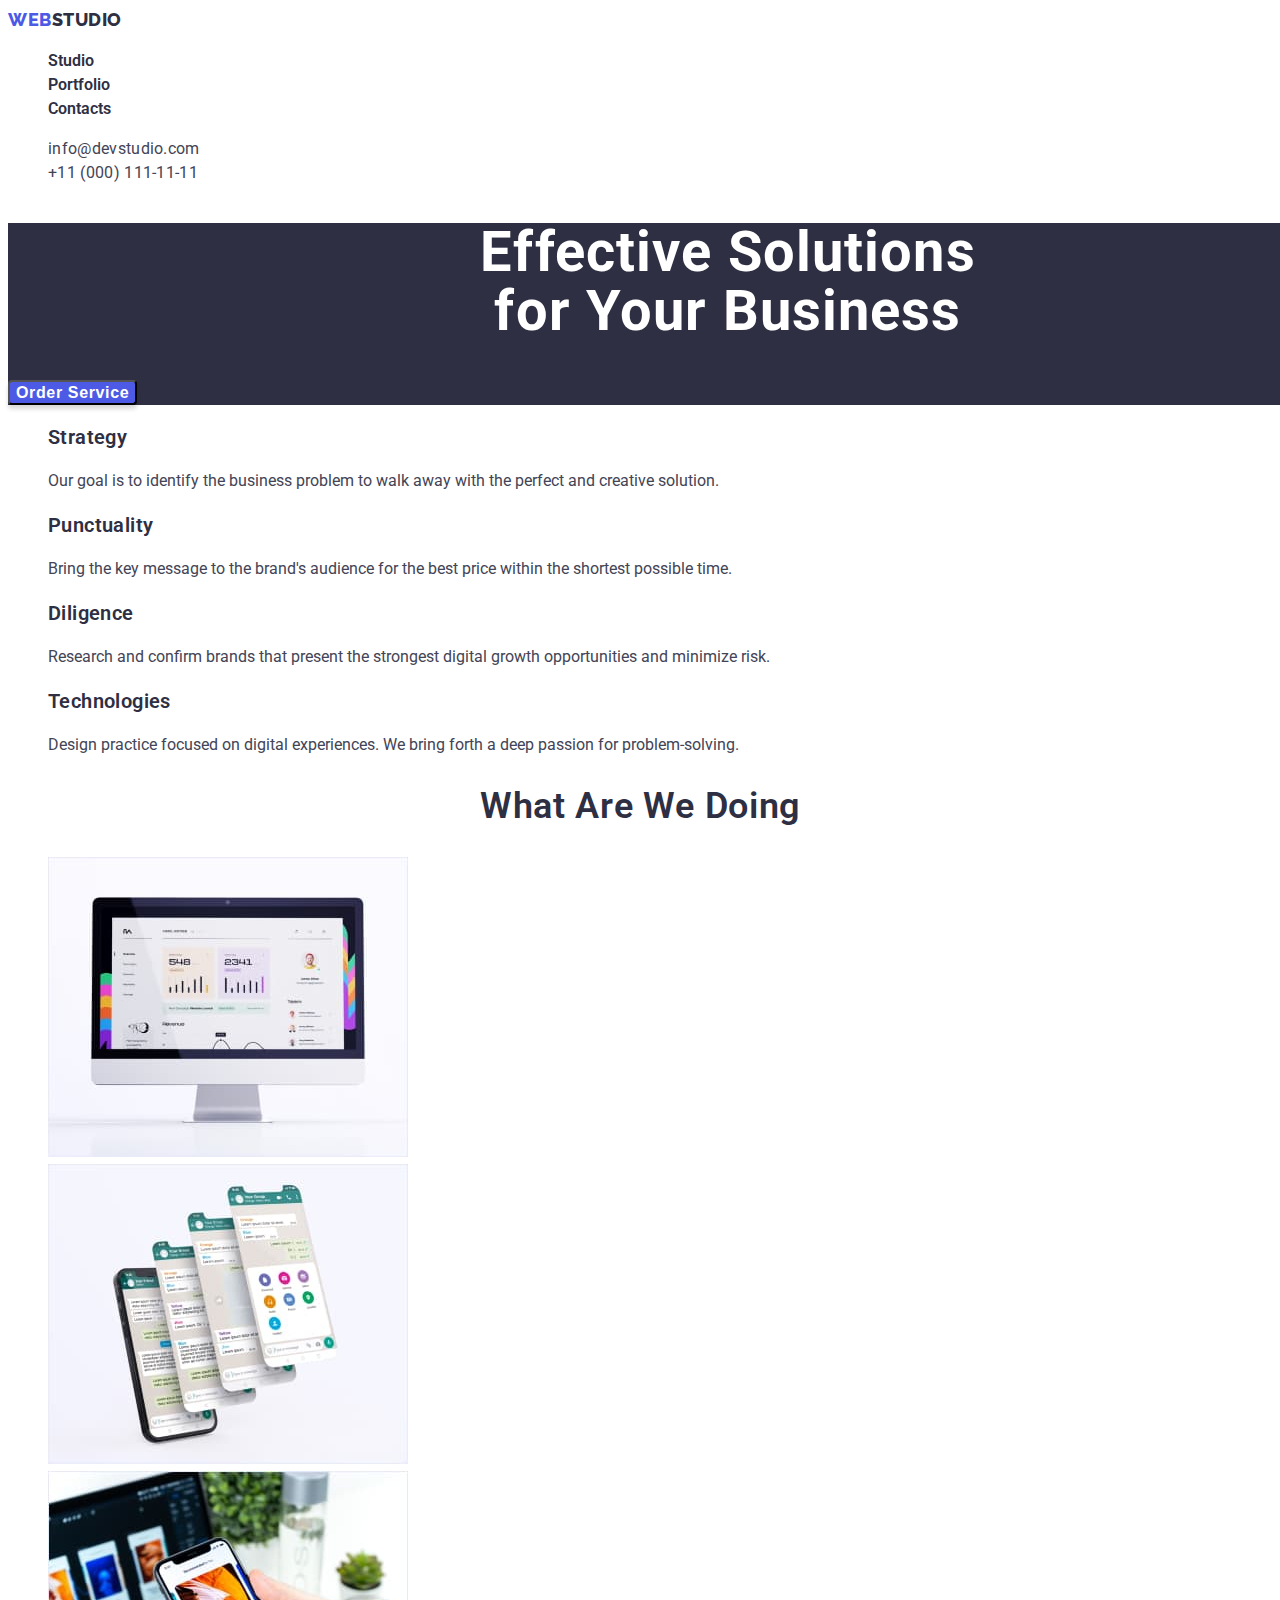
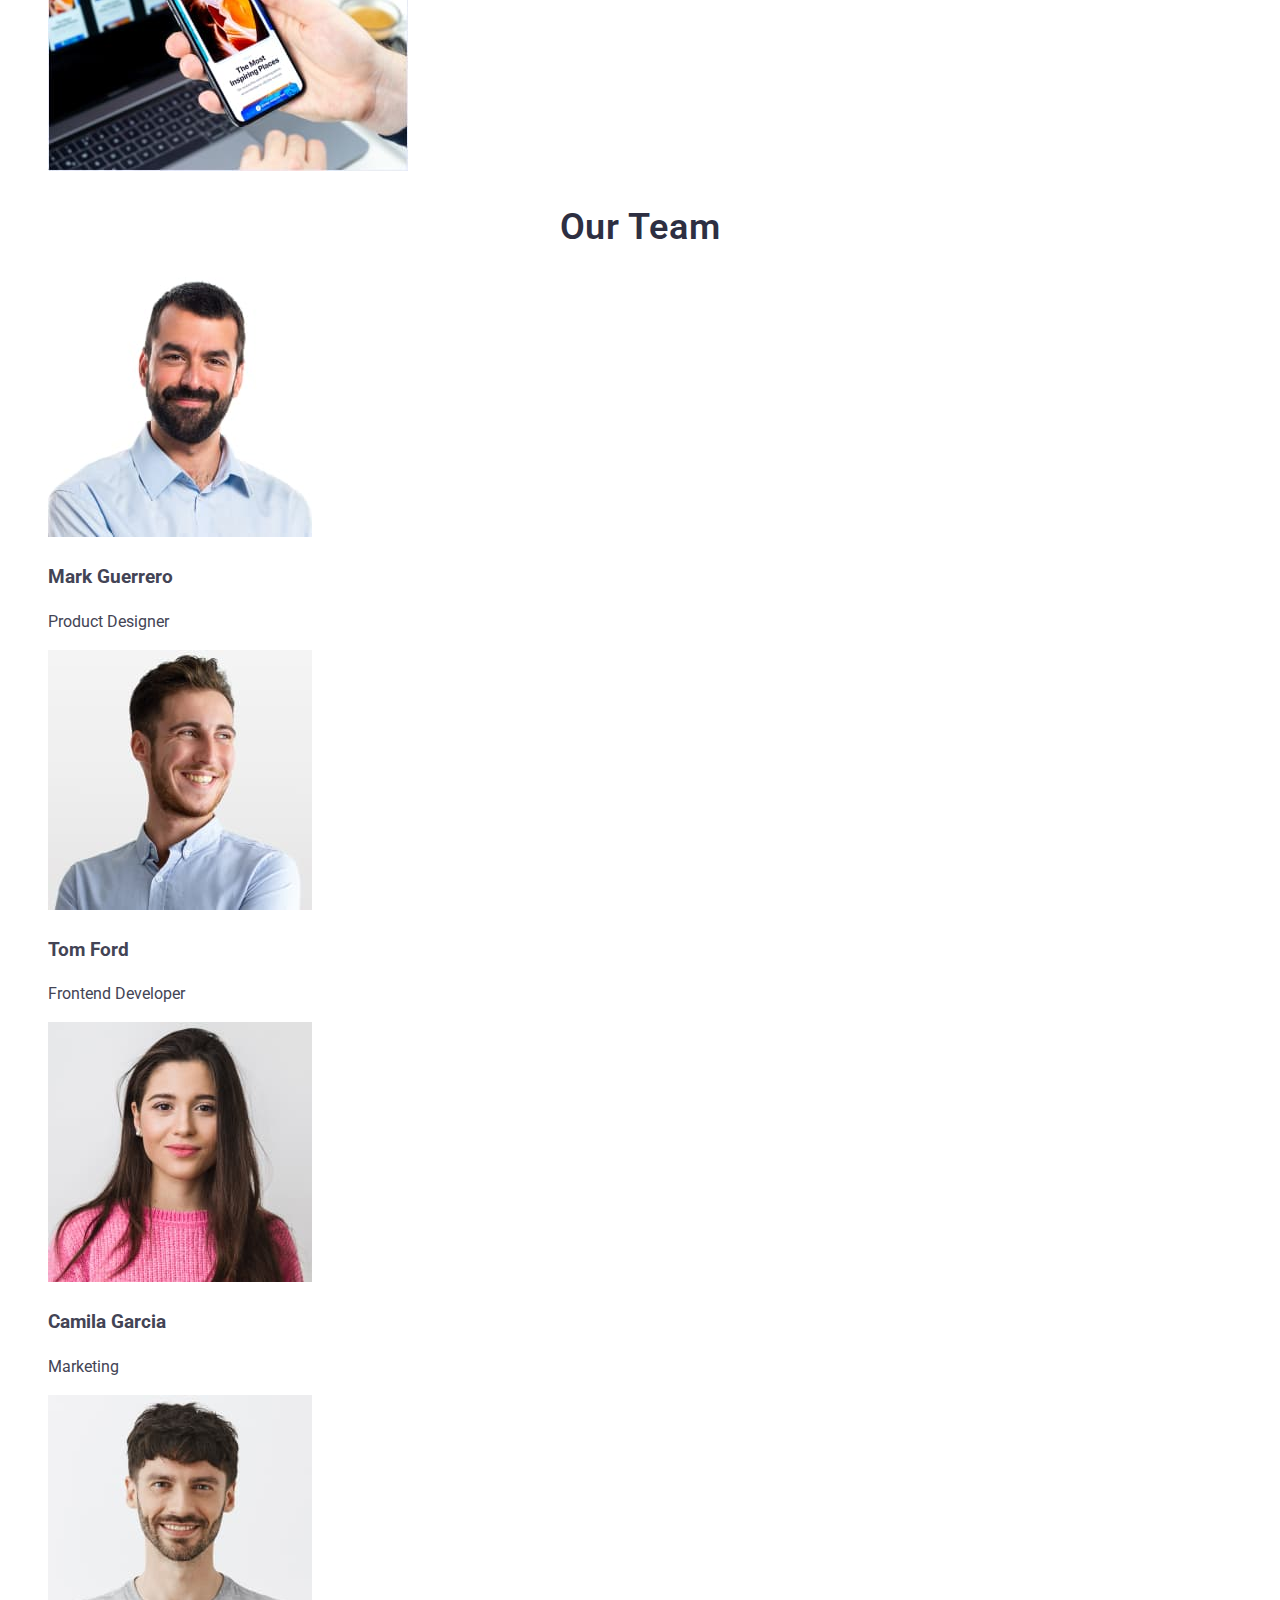
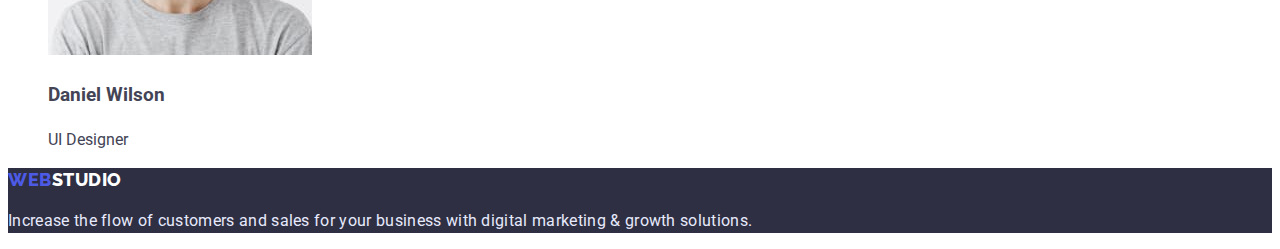
==== commit 73ed9d46: "Update index.html" ====
--- a/index.html
+++ b/index.html
@@ -95,7 +95,7 @@
           </li>
           <li>
             <img src="./images/daniel.jpg" alt="Daniel Wilson" width="264" height="260" />
-            <h3>CDaniel Wilson</h3>
+            <h3>Daniel Wilson</h3>
             <p>UI Designer</p>
           </li>
         </ul>
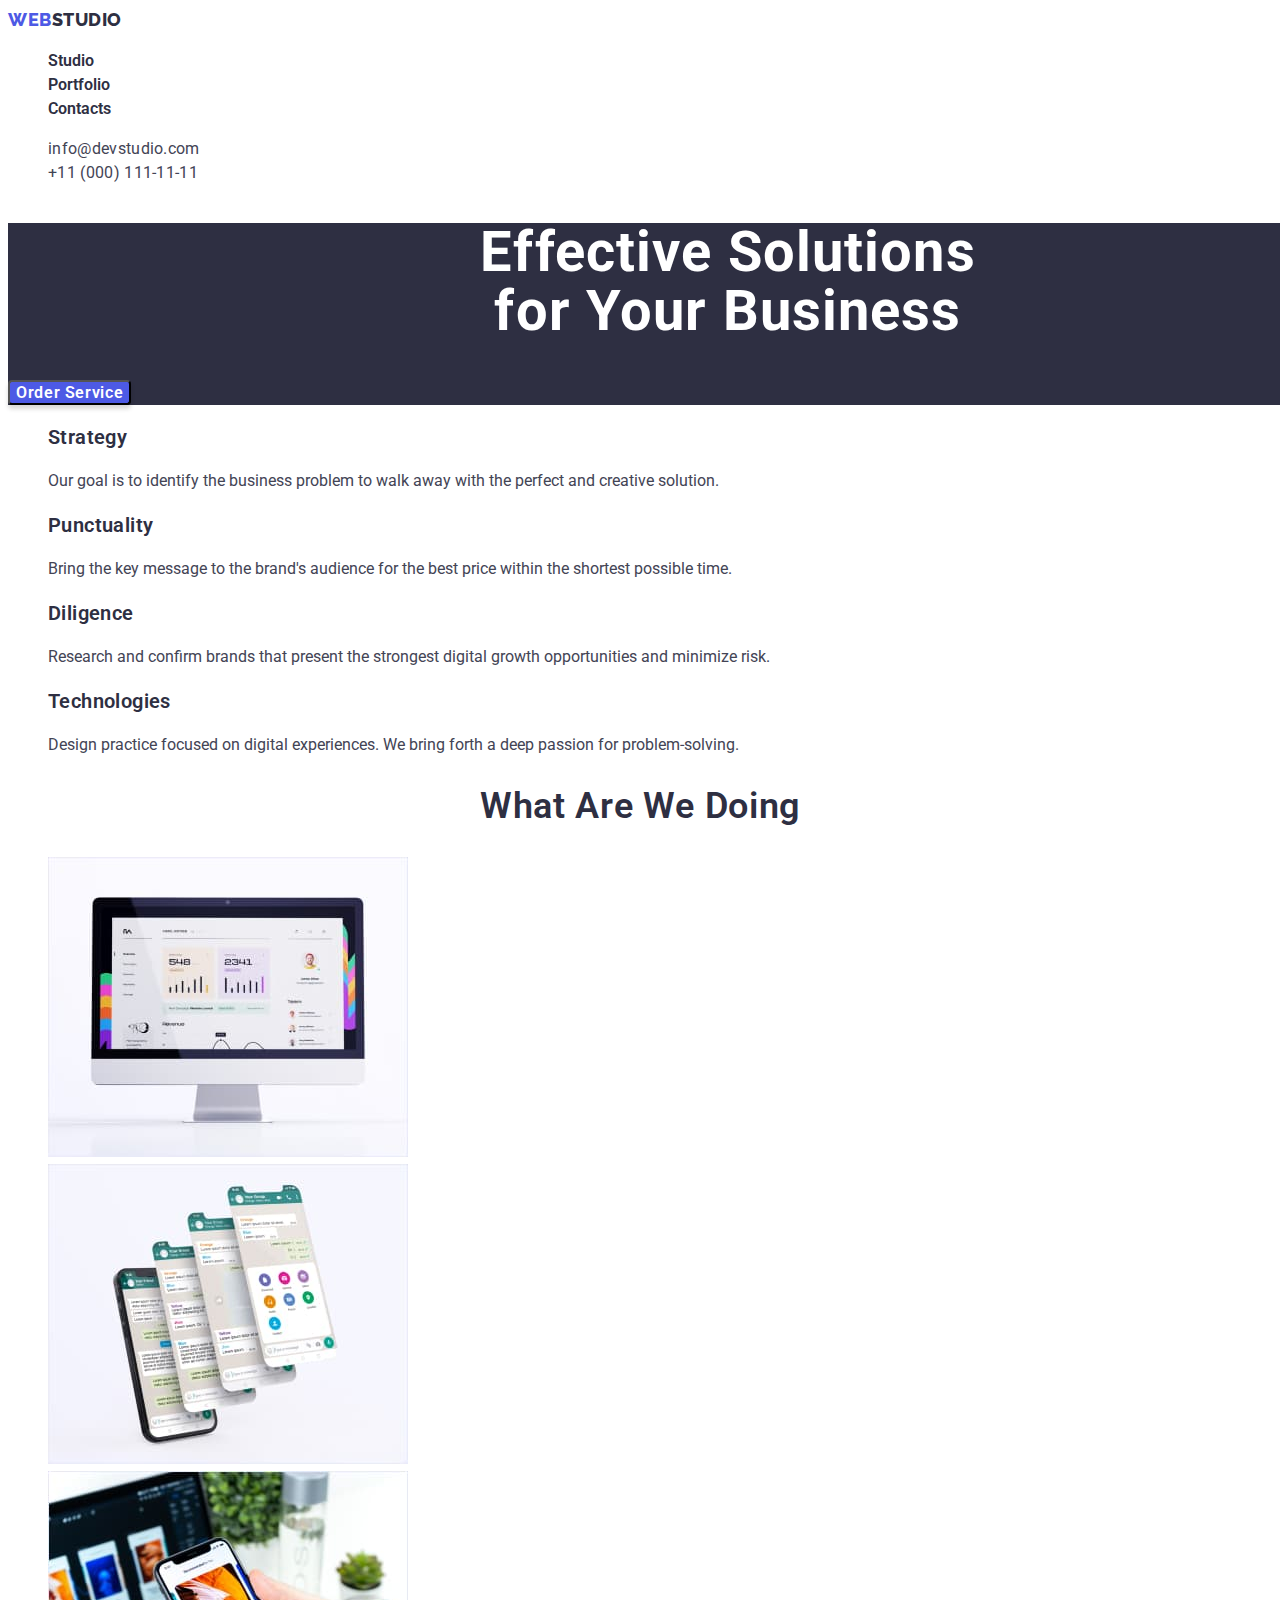
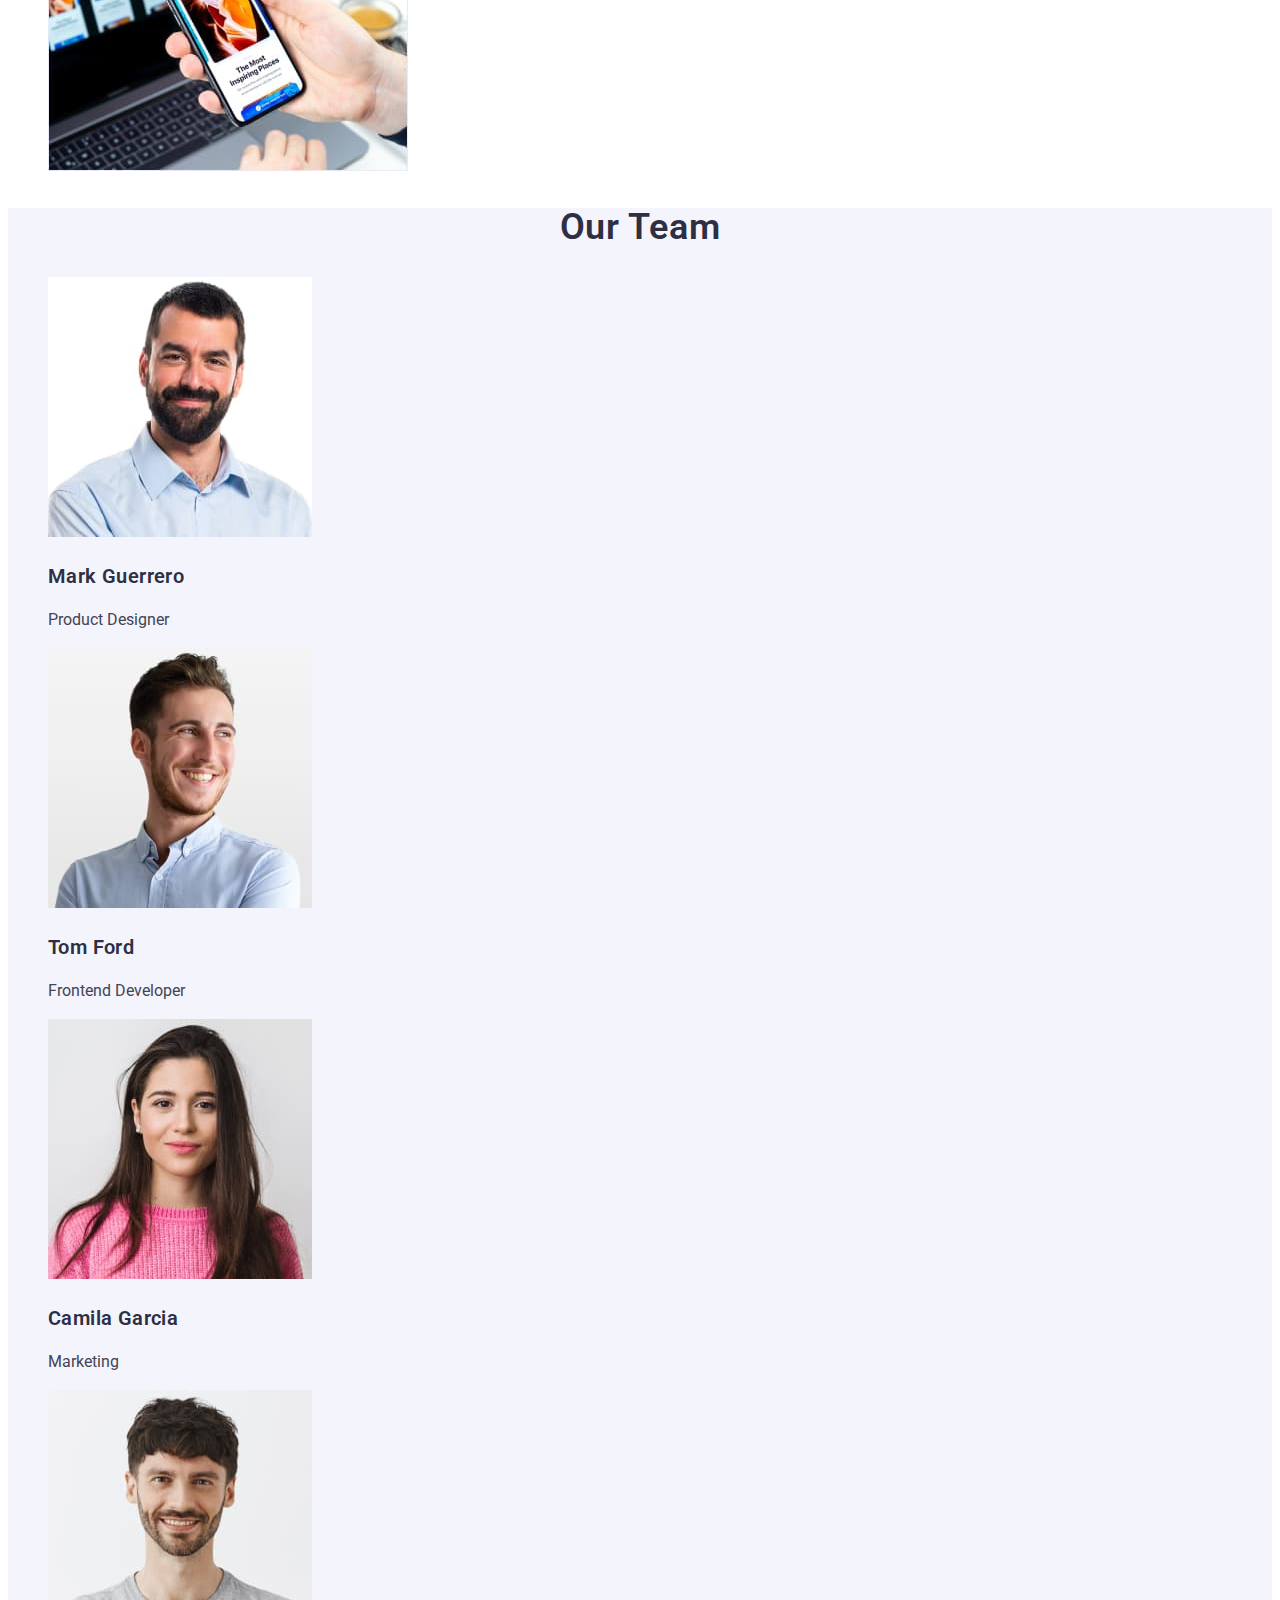
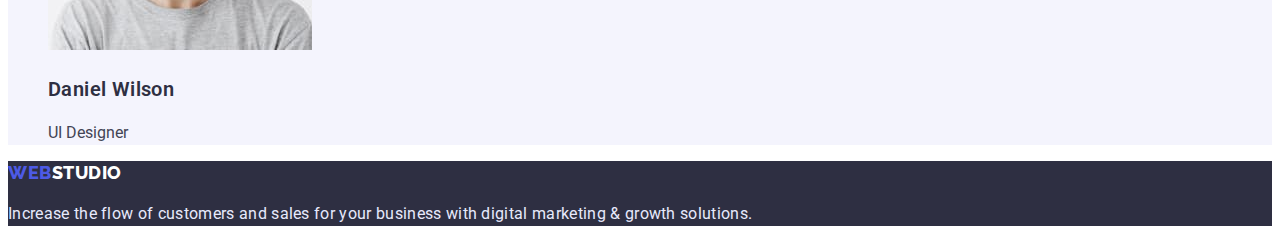
==== commit 2c4a60ea: "goit-markup-hw-02" ====
--- a/index.html
+++ b/index.html
@@ -75,27 +75,27 @@
           </li>
         </ul>
       </section>
-      <section>
+      <section class="buttons-menu" class="tittle" >
         <h2 class="tittle-to">Our Team</h2>
         <ul class="list">
           <li>
             <img src="./images/mark.jpg" alt="Mark Guerrero" width="264" height="260" />
-            <h3>Mark Guerrero</h3>
+            <h3 class="tittle" >Mark Guerrero</h3>
             <p>Product Designer</p>
           </li>
           <li>
             <img src="./images/tom.jpg" alt="Tom Ford" width="264" height="260" />
-            <h3>Tom Ford</h3>
+            <h3 class="tittle" >Tom Ford</h3>
             <p>Frontend Developer</p>
           </li>
           <li>
             <img src="./images/camila.jpg" alt="Camila Garcia" width="264" height="260" />
-            <h3>Camila Garcia</h3>
+            <h3 class="tittle" >Camila Garcia</h3>
             <p>Marketing</p>
           </li>
           <li>
             <img src="./images/daniel.jpg" alt="Daniel Wilson" width="264" height="260" />
-            <h3>Daniel Wilson</h3>
+            <h3 class="tittle" >Daniel Wilson</h3>
             <p>UI Designer</p>
           </li>
         </ul>
--- a/css/style.css
+++ b/css/style.css
@@ -14,7 +14,16 @@
   background-color :(var)--main-color-white;
 }
 .section1{
-  display: none;
+  position: absolute;
+  width: 1px;
+  height: 1px;
+  margin: -1px;
+  border: 0;
+  padding: 0;
+  white-space: nowrap;
+  clip-path: inset(100%);
+  clip: rect(0 0 0 0);
+  overflow: hidden;
 }
 .logo 
 {
@@ -74,11 +83,13 @@
   font-weight: 600;
   text-decoration: none;
 }
+.link:hover,
+.link:focus {
+  color: var(--text-body);}
+
 .link:active {
   color: var(--main-link-color);
 }
-.link:hover {
-  color: var(--main-link-color);}
 .contacts {
   font-weight: 400;
   font-size: 16px;
@@ -122,6 +133,7 @@
   background-color: var(--main-link-color);
   box-shadow: 0px 4px 4px rgba(0, 0, 0, 0.15);
   border-radius: 4px;
+  font-family: inherit;
 }
 .main-butt:active {
   color: var(--main-color-white);
@@ -151,5 +163,5 @@
   border-radius: 4px;
 }
 .buttons-menu{
-  background-color:#E5E5E5;
+  background-color:#F4F4FD;
 }
